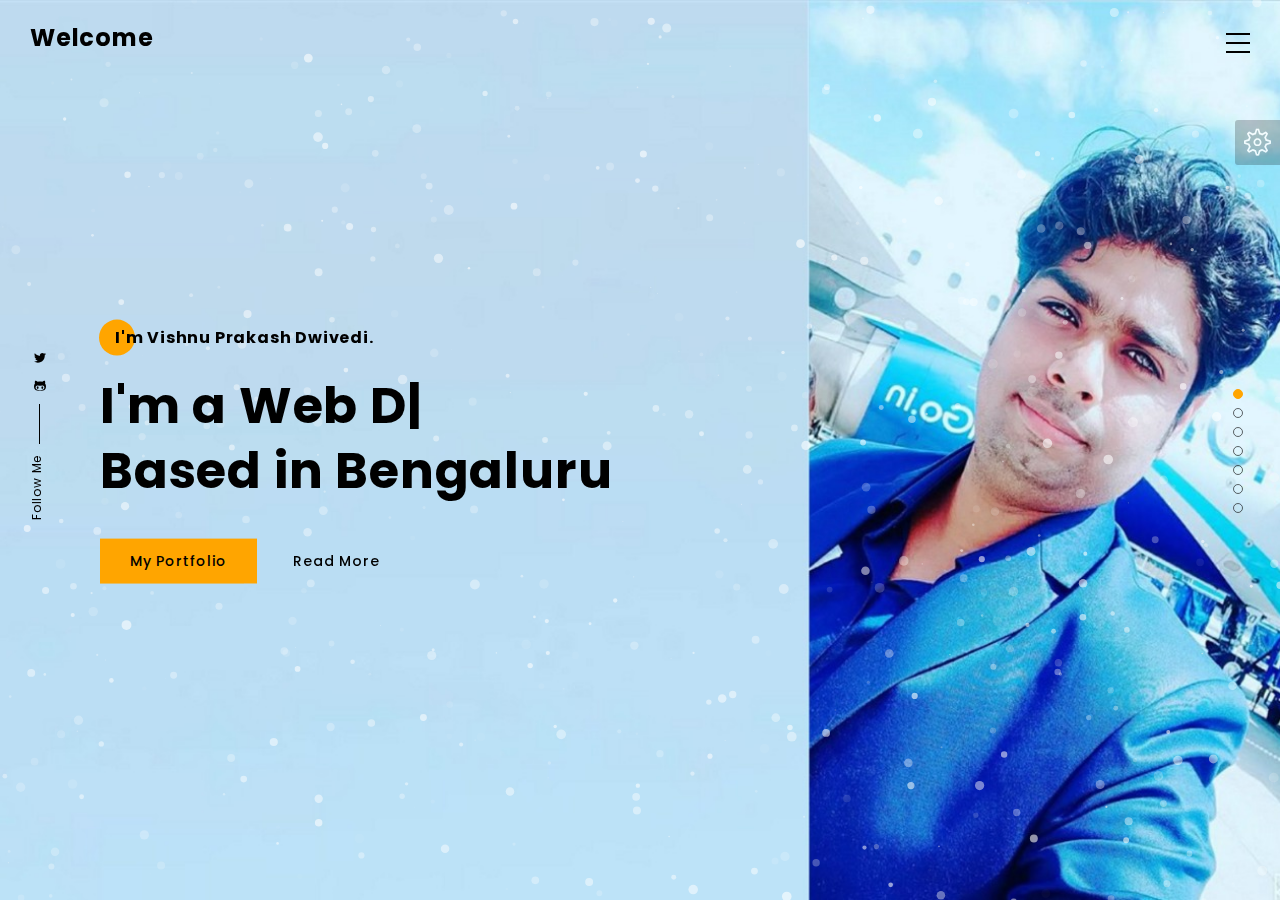
==== index.html @ c846ce73 "new1" ====
<!DOCTYPE html>
<html dir="ltr" lang="en">


<head>
    <title>Portfolio - Vishnu Prakash Dwivedi</title>
    <meta charset="UTF-8">
    <meta name="viewport" content="width=device-width,height=device-height,initial-scale=1,maximum-scale=1">
    <meta name="description" content="">
    <meta name="keywords" content="">
  
    <link rel="shortcut icon" href="favicon.ico">
    <link rel="stylesheet" href="https://fonts.googleapis.com/css?family=Poppins:100,300,500,600,700,900&amp;display=swap">
    <link rel="stylesheet" href="assets/css/bootstrap.min.css">
    <link rel="stylesheet" href="assets/css/plugins.min.css">
    <link rel="stylesheet" href="assets/css/styles.css">
    <link rel="stylesheet" href="assets/css/skin-1.css">
</head>
<body>
    <!-- Loading -->
<div id="preloader" class="preloader">
    <div class="preloader-inner">
        <div class="preloader-1"></div>
    </div>
</div>
<!-- / -->  
    <!-- Start Header -->
    <header class="site-header">
        <div class="header-logo">
            <a href="index.html" title="Miro - HTML5 Template">Welcome</a>
        </div>
        <div class="header-menu button-open-sidenav">
            <a href="#">
                <span></span>
            </a>
        </div>
        <div class="header-follow">
            <ul>
                <li>
                    <a href="https://twitter.com/imvishnudwivedi" target="_blank"><i class="ti-twitter-alt"></i></a>
                </li>
                <li>
                    <a href="https://github.com/imvishnudwivedi" target="_blank"><i class="ti-github"></i></a>
                </li>
  
            </ul>
            <p>Follow Me</p>
        </div>
    </header>
    <!-- End Header -->    
    <!-- Start Sidenav -->
    <div class="site-sidenav">
        <div class="sidenav-menu">
            <h2 class="logo">Welcome</h2>
            <button class="button button-close-sidenav"></button>
            <ul class="menu">
                <li>
                    <a href="#home">Home</a>
                    <i class="ti-arrow-right"></i>
                </li>
                <li>
                    <a href="#about">About</a>
                    <i class="ti-arrow-right"></i>
                </li>
                <li>
                    <a href="#resume">Resume</a>
                    <i class="ti-arrow-right"></i>
                </li>
                <li>
                    <a href="#services">Services</a>
                    <i class="ti-arrow-right"></i>
                </li>
                <li>
                    <a href="#portfolio">Portfolio</a>
                    <i class="ti-arrow-right"></i>
                </li>
                <!-- <li>
                    <a href="#testimonials">Testimonials</a>
                    <i class="ti-arrow-right"></i>
                </li> -->
                <!-- <li>
                    <a href="#blog">Blog</a>
                    <i class="ti-arrow-right"></i>
                </li> -->
                <li>
                    <a href="#contact">Contact</a>
                    <i class="ti-arrow-right"></i>
                </li>
            </ul>
        </div>
        <span class="sidenav-close"></span>
    </div>
    <!-- End Sidenav -->
    <!-- Start Wrapper -->
    <div id="site-wrapper">
        <!-- Start Hero -->
        <section class="section section-hero section-hero-1 overlay-image" style="background-image: url(assets/images/vippp.jpeg); zoom:100%;">
            <div class="hero-content">
                <div id="particles-js-two" class="particles-js"></div>
                <div class="container">
                    <div class="row row-0">
                        <div class="col-lg-8">
                            <div class="hero-box">
                                <p class="hero-icon"><span>I'm Vishnu Prakash Dwivedi.</span></p>
                                <h1>I'm a <span class="typed" id="type1"></span><br> Based in Bengaluru</h1>
                                <a href="#portfolio" class="button button-md button-primary">My Portfolio</a>
                                <a href="#about" class="button button-md">Read More</a>
                            </div>
                        </div>
                    </div>
                </div>
            </div>
        </section>
        <!-- End Hero -->

        <!-- Start About -->
        <section id="about" class="section section-about section-about-1 pp-scrollable">
            <div class="display-screen">
                <div class="container">
                    <div class="row">
                        <div class="col-lg-5">
                            <div class="section-box">
                                <div class="section-box-image overlay-image" style="background-image: url(assets/images/vishnu_img7.jpg);"></div>
                            </div>
                        </div>
                        <div class="col-lg-7">
                            <div class="about-content">
                                <div class="section-title section-title-3">
                                    <h2><span>About Me</span></h2>
                                    <h3><span>Hello, I am Vishnu Prakash Dwivedi.</span></h3>
                                    <div class="divider divider-1"></div>
                                    <p>Lorem ipsum dolor sit amet, consectetur adipisicing elit, sed do eiusmod tempor incididunt ut labore et dolore magna aliqua. Ut enim ad minim enim veniam, quis nostrud exercitation ullamco laboris nisi ut aliquip ex ea commodo consequat.</p>
                                </div>   
                                <ul class="row">
                                    <li class="col-12 col-sm-12 col-md-6">
                                        <div class="feature-item">
                                            <span class="icon ti-ruler-pencil"></span>
                                            <div class="feature-item-content">
                                                <h5>Web design</h5>
                                                <p>Lorem ipsum dolor sit amet Consectetur adipisicing elit.</p>
                                            </div>
                                        </div>
                                    </li>
                                    <li class="col-12 col-sm-12 col-md-6">
                                        <div class="feature-item">
                                            <span class="icon ti-image"></span>
                                            <div class="feature-item-content">
                                                <h5>SEO</h5>
                                                <p>Lorem ipsum dolor sit amet Consectetur adipisicing elit.</p>
                                            </div>
                                        </div>
                                    </li>
                                    <li class="col-12 col-sm-12 col-md-6">
                                        <div class="feature-item">
                                            <span class="icon ti-brush-alt"></span>
                                            <div class="feature-item-content">
                                                <h5>Development</h5>
                                                <p>Lorem ipsum dolor sit amet Consectetur adipisicing elit.</p>
                                            </div>
                                        </div>
                                    </li>
                                    <!-- <li class="col-12 col-sm-12 col-md-6">
                                        <div class="feature-item">
                                            <span class="icon ti-mobile"></span>
                                            <div class="feature-item-content">
                                                <h5>Mobile Apps</h5>
                                                <p>Lorem ipsum dolor sit amet Consectetur adipisicing elit.</p>
                                            </div>
                                        </div>
                                    </li> -->
                                    <li class="col-12 col-sm-12 col-md-6">
                                        <div class="feature-item">
                                            <span class="icon ti-mobile"></span>
                                            <div class="feature-item-content">
                                                <h5>UI/UX Designer</h5>
                                                <p>Lorem ipsum dolor sit amet Consectetur adipisicing elit.</p>
                                            </div>
                                        </div>
                                    </li>
                                    <!-- <li class="col-12 col-sm-12 col-md-6">
                                        <div class="feature-item">
                                            <span class="icon ti-mobile"></span>
                                            <div class="feature-item-content">
                                                <h5>Marketing Online</h5>
                                                <p>Lorem ipsum dolor sit amet Consectetur adipisicing elit.</p>
                                            </div>
                                        </div>
                                    </li> -->
                                </ul>                                                         
                            </div>
                        </div>
                    </div>
                </div>
            </div>
        </section>
        <!-- End About -->
        <!-- Start Resume -->
        <section id="resume" class="section section-resume section-resume-1 pp-scrollable">
            <div class="display-screen">
                <div class="section-title-2">
                    <div class="container">
                        <div class="inner max-w-576">
                            <h2><span>Resume</span></h2>
                            <h3>Education & Experience</h3>
                            <div class="divider divider-1-reverse divider-1-1"></div>
                            <div class="divider divider-1-reverse divider-1-2"></div>
                        </div>
                    </div>
                </div>
                <div class="container container-resume">
                    <div class="row">
                        <div class="col-md-6">
                            <div class="resume-row">
                                <h4 class="resume-title">Education</h4>
                                <ul>
                                    <li>
                                        <div class="resume-item">
                                            <div class="resume-head">
                                                <span class="resume-icon ti-crown"></span>
                                                <h5>Art University</h5>
                                                <h6>Art Director Course | New York <small>(2016-2018)</small></h6>
                                            </div>
                                            <div class="resume-body">
                                                <p>Nulla consequat massa quis enim. Donec pede justo, fringilla vel, aliquet nec, vulputate eget, arcu. In enim justo.</p>
                                            </div>
                                        </div>
                                    </li>
                                    <li>
                                        <div class="resume-item">
                                            <div class="resume-head">
                                                <span class="resume-icon ti-cup"></span>
                                                <h5>Royal Holloway</h5>
                                                <h6>Bachelor Degree | London <small>(2016-2018)</small></h6>
                                            </div>
                                            <div class="resume-body">
                                                <p>Nulla consequat massa quis enim. Donec pede justo, fringilla vel, aliquet nec, vulputate eget, arcu. In enim justo.</p>
                                            </div>
                                        </div>
                                    </li>
                                    <li>
                                        <div class="resume-item">
                                            <div class="resume-head">
                                                <span class="resume-icon ti-ruler-alt-2"></span>
                                                <h5>Stanford University</h5>
                                                <h6>Web Design Course | New York <small>(2016-2018)</small></h6>
                                            </div>
                                            <div class="resume-body">
                                                <p>Nulla consequat massa quis enim. Donec pede justo, fringilla vel, aliquet nec, vulputate eget, arcu. In enim justo.</p>
                                            </div>
                                        </div>
                                    </li>
                                </ul>
                            </div>
                        </div>
                        <div class="col-md-6">
                            <div class="resume-row">
                                <h4 class="resume-title">Experience</h4>
                                <ul>
                                    <li>
                                        <div class="resume-item">
                                            <div class="resume-head">
                                                <span class="resume-icon ti-pencil-alt"></span>
                                                <h5>UI/UX Designer</h5>
                                                <h6>Google INC | New York <small>(2016-2018)</small></h6>
                                            </div>
                                            <div class="resume-body">
                                                <p>Nulla consequat massa quis enim. Donec pede justo, fringilla vel, aliquet nec, vulputate eget, arcu. In enim justo.</p>
                                            </div>
                                        </div>
                                    </li>
                                    <li>
                                        <div class="resume-item">
                                            <div class="resume-head">
                                                <span class="resume-icon ti-heart"></span>
                                                <h5>Front-End Developer</h5>
                                                <h6>Amazon INC | New York <small>(2016-2018)</small></h6>
                                            </div>
                                            <div class="resume-body">
                                                <p>Nulla consequat massa quis enim. Donec pede justo, fringilla vel, aliquet nec, vulputate eget, arcu. In enim justo.</p>
                                            </div>
                                        </div>
                                    </li>
                                    <li>
                                        <div class="resume-item">
                                            <div class="resume-head">
                                                <span class="resume-icon ti-paint-bucket"></span>
                                                <h5>Back-End Developer</h5>
                                                <h6>Facebook INC | New York <small>(2016-2018)</small></h6>
                                            </div>
                                            <div class="resume-body">
                                                <p>Nulla consequat massa quis enim. Donec pede justo, fringilla vel, aliquet nec, vulputate eget, arcu. In enim justo.</p>
                                            </div>
                                        </div>
                                    </li>
                                </ul>
                            </div>
                        </div>
                    </div>
                </div>
                <div class="container">
                    <div class="row">
                        <div class="col-sm-6 col-xl-4">
                            <div class="skills-item">
                                <div class="section-title section-title-3">
                                    <h5><span>Web Design</span></h5>
                                    <div class="progress-count">
                                        <span class="progress-count">100%</span>
                                    </div>
                                    <div class="progress">
                                        <div class="progress-bar progress-bar-striped progress-bar-animated bg-primary" role="progressbar" aria-valuenow="100" aria-valuemin="0" aria-valuemax="100" style="width: 100%"></div>
                                    </div>
                                </div>
                            </div>
                        </div>
                        <div class="col-sm-6 col-xl-4">
                            <div class="skills-item">
                                <div class="section-title section-title-3">
                                    <h5><span>Mobile Apps</span></h5>
                                    <div class="progress-count">
                                        <span class="progress-count">90%</span>
                                    </div>
                                    <div class="progress">
                                        <div class="progress-bar progress-bar-striped progress-bar-animated bg-primary" role="progressbar" aria-valuenow="90" aria-valuemin="0" aria-valuemax="100" style="width: 90%"></div>
                                    </div>
                                </div>
                            </div>
                        </div>
                        <div class="col-sm-6 col-xl-4">
                            <div class="skills-item">
                                <div class="section-title section-title-3">
                                    <h5><span>Graphic Design</span></h5>
                                    <div class="progress-count">
                                        <span class="progress-count">75%</span>
                                    </div>
                                    <div class="progress">
                                        <div class="progress-bar progress-bar-striped progress-bar-animated bg-primary" role="progressbar" aria-valuenow="75" aria-valuemin="0" aria-valuemax="100" style="width: 75%"></div>
                                    </div>
                                </div>
                            </div>
                        </div>
                        <div class="col-sm-6 col-xl-4">
                            <div class="skills-item">
                                <div class="section-title section-title-3">
                                    <h5><span>Creativity</span></h5>
                                    <div class="progress-count">
                                        <span class="progress-count">100%</span>
                                    </div>
                                    <div class="progress">
                                        <div class="progress-bar progress-bar-striped progress-bar-animated bg-primary" role="progressbar" aria-valuenow="100" aria-valuemin="0" aria-valuemax="100" style="width: 100%"></div>
                                    </div>
                                </div>
                            </div>
                        </div>
                        <div class="col-sm-6 col-xl-4">
                            <div class="skills-item">
                                <div class="section-title section-title-3">
                                    <h5><span>Design Creation</span></h5>
                                    <div class="progress-count">
                                        <span class="progress-count">75%</span>
                                    </div>
                                    <div class="progress">
                                        <div class="progress-bar progress-bar-striped progress-bar-animated bg-primary" role="progressbar" aria-valuenow="75" aria-valuemin="0" aria-valuemax="100" style="width: 75%"></div>
                                    </div>
                                </div>
                            </div>
                        </div>
                        <div class="col-sm-6 col-xl-4">
                            <div class="skills-item">
                                <div class="section-title section-title-3">
                                    <h5><span>Marketing online</span></h5>
                                    <div class="progress-count">
                                        <span class="progress-count">50%</span>
                                    </div>
                                    <div class="progress">
                                        <div class="progress-bar progress-bar-striped progress-bar-animated bg-primary" role="progressbar" aria-valuenow="50" aria-valuemin="0" aria-valuemax="100" style="width: 50%"></div>
                                    </div>
                                </div>
                            </div>
                        </div>
                    </div>
                </div>
            </div>
        </section>
        <!-- End Resume -->
        <!-- Start Services -->
        <section id="services" class="section section-services section-services-1 pp-scrollable"> 
            <div class="display-screen">
                <div class="section-title-2">
                    <div class="container">
                        <div class="inner max-w-576">
                            <h2><span>Services</span></h2>
                            <h3>Let's See My Services</h3>
                            <div class="divider divider-1-reverse divider-1-1"></div>
                            <div class="divider divider-1-reverse divider-1-2"></div>
                        </div>
                    </div>
                </div>
                <div class="container">
                    <div class="owl-carousel carousel-services-1 carousel-style-1">
                        <div class="item">
                            <div class="inner">
                                <span class="icon ti-cup"></span>
                                <h3>UI/UX DESIGN</h3>
                                <!-- <p>Lorem ipsum dolor sit amet consectetur adipisicing elit incididunt ut labore et dolore</p> -->
                            </div>
                        </div>
                        <div class="item">
                            <div class="inner">
                                <span class="icon ti-crown"></span>
                                <h3>WEB DESIGN</h3>
                                <!-- <p>Lorem ipsum dolor sit amet consectetur adipisicing elit incididunt ut labore et dolore</p> -->
                            </div>
                        </div>
                        <div class="item">
                            <div class="inner">
                                <span class="icon ti-ruler-pencil"></span>
                                <h3>SEO</h3>
                                <!-- <p>Lorem ipsum dolor sit amet consectetur adipisicing elit incididunt ut labore et dolore</p> -->
                            </div>
                        </div>
                        <div class="item">
                            <div class="inner">
                                <span class="icon ti-image"></span>
                                <h3>Wordpress</h3>
                                <!-- <p>Lorem ipsum dolor sit amet consectetur adipisicing elit incididunt ut labore et dolore</p> -->
                            </div>
                        </div>
                        <div class="item">
                            <div class="inner">
                                <span class="icon ti-brush-alt"></span>
                                <h3>Laravel(Website Development)</h3>
                                <!-- <p>Lorem ipsum dolor sit amet consectetur adipisicing elit incididunt ut labore et dolore</p> -->
                            </div>
                        </div>
                    </div>
                </div>
                <span class="section-circle-side left"></span>
            </div>
        </section>
        <!-- End Services -->
        <!-- Start Portfolio -->
        <section id="portfolio" class="section section-portfolio section-portfolio-1 pp-scrollable portfolio-gallery">
            <div class="display-screen">
                <div class="section-title-2">
                    <div class="container">
                        <div class="inner max-w-576">
                            <h2><span>Project's</span></h2>
                            <h3>Let's See My Work</h3>
                            <div class="divider divider-1-reverse divider-1-1"></div>
                            <div class="divider divider-1-reverse divider-1-2"></div>
                        </div>
                    </div>
                </div>
                <div class="container">
                    <div class="data-filters">
                        <!-- <ul class="data-filters-links">
                            <li class="active" data-filter="all"><a href="projects.html">See All Works -></a></li>
                            <li data-filter="1">Web design</li>
                            <li data-filter="2">Mobile Apps</li>
                            <li data-filter="3">Branding</li>
                        </ul> -->
                        <ul class="row data-filters-items justify-content-md-center">
                            <li class="col-6 col-sm-6 col-md-4 col-lg-3 col-xl-3" data-filter="1">
                                <div class="portfolio-item">
                                    <div class="portfolio-image overlay-image" style="background-image: url(assets/images/sivaltechimg.png)"></div>
                                    <div class="portfolio-info">
                                        <div class="portfolio-link portfolio-zoom">
                                            <a href="assets/images/sivaltechimg.png" class="button button-circle button-circle-md button-primary" title="Web design">
                                                <i class="ti-fullscreen"></i>
                                            </a>
                                        </div>
                                        <!-- <p>Crearive Design</p> -->
                                        <h4>Sivaltech</h4>
                                    </div>
                                </div>
                            </li>
                            <li class="col-6 col-sm-6 col-md-4 col-lg-3 col-xl-3" data-filter="2">
                                <div class="portfolio-item">
                                    <div class="portfolio-image overlay-image" style="background-image: url(assets/images/heetu.png)"></div>
                                    <div class="portfolio-info">
                                        <div class="portfolio-link portfolio-zoom">
                                            <a href="assets/images/heetu.png" class="button button-circle button-circle-md button-primary" title="Mobile Apps">
                                                <i class="ti-fullscreen"></i>
                                            </a>
                                        </div>
                                        <!-- <p>Crearive Design</p> -->
                                        <h4>Heetu</h4>
                                    </div>
                                </div>
                            </li>
                            <li class="col-6 col-sm-6 col-md-4 col-lg-3 col-xl-3" data-filter="3">
                                <div class="portfolio-item">
                                    <div class="portfolio-image overlay-image" style="background-image: url(assets/images/jiti_works.png)"></div>
                                    <div class="portfolio-info">
                                        <div class="portfolio-link portfolio-zoom">
                                            <a href="assets/images/jiti_works.png" class="button button-circle button-circle-md button-primary">
                                                <i class="ti-fullscreen"></i>
                                            </a>
                                        </div>
                                        <!-- <p>Crearive Design</p> -->
                                        <h4>Jiti Works</h4>
                                    </div>
                                </div>
                            </li>
                            <li class="col-6 col-sm-6 col-md-4 col-lg-3 col-xl-3" data-filter="1">
                                <div class="portfolio-item">
                                    <div class="portfolio-image overlay-image" style="background-image: url(assets/images/msilke.png)"></div>
                                    <div class="portfolio-info">
                                        <div class="portfolio-link portfolio-zoom">
                                            <a href="assets/images/msilke.png" class="button button-circle button-circle-md button-primary" title="Web design">
                                                <i class="ti-fullscreen"></i>
                                            </a>
                                        </div>
                                        <!-- <p>Crearive Design</p> -->
                                        <h4>Msilke</h4>
                                    </div>
                                </div>
                            </li>
                          

                         




                        </ul>

<br>


                        <ul class="data-filters-links">
                            <li class="active" data-filter="all"><a href="projects.html">See All Works -></a></li>
                            <!-- <li data-filter="1">Web design</li>
                            <li data-filter="2">Mobile Apps</li>
                            <li data-filter="3">Branding</li> -->
                        </ul>


                    </div>
                </div>
            </div>
        </section>
        <!-- End Portfolio -->
        <!-- Start Testimonials -->
        <!-- <section id="testimonials" class="section section-testimonials section-testimonials-1 pp-scrollable">
            <div class="display-screen">
                <div class="section-title-2">
                    <div class="container">
                        <div class="inner max-w-576">
                            <h2><span>Testimonials</span></h2>
                            <h3>Customer’s Stories</h3>
                            <div class="divider divider-1-reverse divider-1-1"></div>
                            <div class="divider divider-1-reverse divider-1-2"></div>
                        </div>
                    </div>
                </div>
                <div class="container">
                    <div class="row">
                        <div class="col-lg-6 col-xl-6">
                            <div class="owl-carousel carousel-testimonials-1 carousel-style-2">
                                <div class="testimonials-item testimonials-clients">
                                    <div class="type">
                                        <span>Clients</span>
                                    </div>
                                    <p>You've saved our business! I can't say enough about you. We were treated like royalty. We can't understand how we've been living without you.</p>
                                    <div class="author">
                                        <img src="assets/images/clients/item-4.jpg" alt="Relevant textual alternative">
                                        <h4>Rabie Maxwell</h4>
                                        <h5>My Customer</h5>
                                    </div>
                                </div>
                                <div class="testimonials-item testimonials-clients">
                                    <div class="type">
                                        <span>Clients</span>
                                    </div>
                                    <p>Dude, your stuff is the bomb! I love your system. It's all good. I was treated like royalty. Keep up the excellent work. I will definitely be ordering again!</p>
                                    <div class="author">
                                        <img src="assets/images/clients/item-5.jpg" alt="Relevant textual alternative">
                                        <h4>Sara Wander</h4>
                                        <h5>My Customer</h5>
                                    </div>
                                </div>
                                <div class="testimonials-item testimonials-clients">
                                    <div class="type">
                                        <span>Clients</span>
                                    </div>
                                    <p>You've saved our business! I can't say enough about you. We were treated like royalty. We can't understand how we've been living without you.</p>
                                    <div class="author">
                                        <img src="assets/images/clients/item-6.jpg" alt="Relevant textual alternative">
                                        <h4>Emy Jacman</h4>
                                        <h5>My Customer</h5>
                                    </div>
                                </div>
                            </div>
                        </div>
                        <div class="col-lg-6 col-xl-6">
                            <div class="owl-carousel carousel-testimonials-1 carousel-style-2">
                                <div class="testimonials-item testimonials-clients">
                                    <div class="type">
                                        <span>Partners</span>
                                    </div>
                                    <p>Dude, your stuff is the bomb! I love your system. It's all good. I was treated like royalty. Keep up the excellent work. I will definitely be ordering again!</p>
                                    <div class="author">
                                        <img src="assets/images/clients/item-1.jpg" alt="Relevant textual alternative">
                                        <h4>Kourosh Neyestani</h4>
                                        <h5>Web Developer</h5>
                                    </div>
                                </div>
                                <div class="testimonials-item testimonials-clients">
                                    <div class="type">
                                        <span>Partners</span>
                                    </div>
                                    <p>You've saved our business! I can't say enough about you. We were treated like royalty. We can't understand how we've been living without you.</p>
                                    <div class="author">
                                        <img src="assets/images/clients/item-2.jpg" alt="Relevant textual alternative">
                                        <h4>Rabie Maxwell</h4>
                                        <h5>Web Designer</h5>
                                    </div>
                                </div>
                                <div class="testimonials-item testimonials-clients">
                                    <div class="type">
                                        <span>Partners</span>
                                    </div>
                                    <p>Dude, your stuff is the bomb! Thank you so much for your help. You've saved our business! Just what I was looking for. It's exactly what I've been looking for.</p>
                                    <div class="author">
                                        <img src="assets/images/clients/item-3.jpg" alt="Relevant textual alternative">
                                        <h4>James Maxwell</h4>
                                        <h5>SEO Manager</h5>
                                    </div>
                                </div>
                            </div>
                        </div>
                    </div>
                    <div class="div-center text-center lets-work">
                        <a href="#" class="button button-md button-primary">let's work together</a>
                    </div>
                </div>
            </div>
        </section> -->
        <!-- End Testimonials -->
        <!-- Start Blog -->
<section id="blog" class="section section-blog section-blog-1 pp-scrollable">
    <div class="display-screen">
                        <div class="section-title-2">
                    <div class="container">
                        <div class="inner max-w-576">
                            <h2><span>Blog</span></h2>
                            <h3>Let's See My Work</h3>
                            <div class="divider divider-1-reverse divider-1-1"></div>
                            <div class="divider divider-1-reverse divider-1-2"></div>
                        </div>
                    </div>
                </div>
        <div class="container">
            <div class="owl-carousel carousel-blog-1 carousel-style-1" data-items="3" data-margin="30">

                <div class="post-item">
                    <a href="https://nvestweekly.com/" target="_blank">
                        <div class="post-image" style="background-image: url(assets/images/nvestweekly.png);"></div>
                    </a>
                    <div class="post-content">
                        <span class="post-icon ti-light-bulb"></span>
                        <div class="post-data">
                            <h4 class="post-title">
                                <a href="https://nvestweekly.com/" target="_blank">Nvest Weekly</a>
                            </h4>
                            <!-- <div class="post-date"><i class="ti-time"></i>May 15th, 2019</div> -->
                        </div>
                    </div>
                </div>


                <div class="post-item">
                    <a href="https://wp.dooziesoft.com/" target="_blank">
                        <div class="post-image" style="background-image: url(assets/images/dooziesoftwp.png);"></div>
                    </a>
                    <div class="post-content">
                        <span class="post-icon ti-light-bulb"></span>
                        <div class="post-data">
                            <h4 class="post-title">
                                <a href="https://wp.dooziesoft.com/" target="_blank">Dooziesoft</a>
                            </h4>
                            <!-- <div class="post-date"><i class="ti-time"></i>May 15th, 2019</div> -->
                        </div>
                    </div>
                </div>
                <div class="post-item">
                    <a href="http://hideitalia.com/" target="_blank">
                        <div class="post-image" style="background-image: url(assets/images/hideitalia.png);"></div>
                    </a>
                    <div class="post-content">
                        <span class="post-icon ti-mobile"></span>
                        <div class="post-data">
                            <h4 class="post-title">
                                <a href="http://hideitalia.com/" target="_blank">Hideitalia</a>
                            </h4>
                            <!-- <div class="post-date"><i class="ti-time"></i>May 15th, 2019</div> -->
                        </div>
                    </div>
                </div>
                <div class="post-item">
                    <a href="https://wordpress.vaagartha.in/" target="_blank">
                        <div class="post-image" style="background-image: url(assets/images/vaagarthawp.png);"></div>
                    </a>
                    <div class="post-content">
                        <span class="post-icon ti-paint-bucket"></span>
                        <div class="post-data">
                            <h4 class="post-title">
                                <a href="https://wordpress.vaagartha.in/" target="_blank">Vaagartha</a>
                            </h4>
                            <!-- <div class="post-date"><i class="ti-time"></i>May 15th, 2019</div> -->
                        </div>
                    </div>
                </div>
                <div class="post-item">
                    <a href="https://bangalorean.com/" target="_blank">
                        <div class="post-image" style="background-image: url(assets/images/bangalorean.png);"></div>
                    </a>
                    <div class="post-content">
                        <span class="post-icon ti-light-bulb"></span>
                        <div class="post-data">
                            <h4 class="post-title">
                                <a href="https://bangalorean.com/" target="_blank">Bangalorean</a>
                            </h4>
                            <!-- <div class="post-date"><i class="ti-time"></i>May 15th, 2019</div> -->
                        </div>
                    </div>
                </div>
            </div>
        </div>
    </div>
</section>
<!-- End Blog -->

        <!-- Start Contact Me -->
<section id="contact" class="section section-contact section-contact-1 pp-scrollable">
    <div class="display-screen">
        <div class="container">
            <div class="row">
                <div class="col-lg-5">
                    <div class="section-box">
                        <div class="section-box-image overlay-image" style="background-image: url(assets/images/vishnu_img7.jpg);"></div>
                    </div>
                </div>
                <div class="col-lg-7">
                    <div class="about-content test">
                        <div class="section-title section-title-3">
                            <h2><span>Contact</span></h2>
                            <h3>Get in touch with me today.</h3>
                            <div class="divider divider-1"></div>
                            <!-- <p>Lorem ipsum dolor sit amet, consectetur adipisicing elit, sed do eiusmod tempor incididunt ut labore et dolore magna aliqua. Ut enim ad minim enim veniam, quis nostrud exercitation ullamco laboris nisi ut aliquip ex ea commodo consequat.</p> -->
                        </div>
                        <form name="contact_form" id="contact_form" method="post" action="mail/contact.php" class="form form-1">
                            <div class="row">
                                <div class="col-12 col-sm-12 col-md-6">
                                    <div class="form-item">
                                        <input type="text" id="name" name="name" required />
                                        <label for="name">Your Name</label>
                                    </div>
                                </div>
                                <div class="col-12 col-sm-12 col-md-6">
                                    <div class="form-item">
                                        <input type="email" id="email" name="email" required />
                                        <label for="email">Your Email</label>
                                    </div>
                                </div>
                                <div class="col-12">
                                    <div class="form-item">
                                        <textarea id="comments" name="comments" required></textarea>
                                        <label for="content">Your Message</label>
                                    </div>
                                </div>
                                <div class="col-12">
                                    <button class="button button-md button-primary" name="submit" type="submit">Send Message</button>
                                </div>
                            </div>
                        </form>
                    </div>
                </div>
            </div>
        </div>
    </div>
</section>
<!-- End Contact Me -->

    </div>
    <!-- End Wrapper -->
    <script src="assets/js/jquery.min.js"></script>
    <script src="assets/js/bootstrap.min.js"></script>
    <script src="assets/js/plugins.min.js"></script>
    <script src="assets/js/main-scripts.js"></script>
    <!--====================================================================
                                Only used on DEMO
    ====================================================================-->
<div class="miro-demo">
    <div class="miro-demo-panel">
        <span class="miro-demo-close">
            <i class="ti-close"></i>
        </span>
        <span class="miro-demo-title">Color Options</span>
        <span class="miro-demo-subtitle">- Color Schemes</span>
        <ul class="miro-demo-colors">
            <li class="miro-demo-color-1" style="background-color: orange;"></li>
            <li class="miro-demo-color-2" style="background-color: #de5881;"></li>
            <li class="miro-demo-color-3" style="background-color: #0b7554;"></li>
            <li class="miro-demo-color-4" style="background-color: #7b1f29;"></li>
            <li class="miro-demo-color-5" style="background-color: #00b7b8;"></li>
            <li class="miro-demo-color-6" style="background-color: #33b5e5;"></li>
        </ul>
        <ul class="miro-demo-colors">
            <li class="miro-demo-color-7" style="background-color: #1d3268;"></li>
            <li class="miro-demo-color-8" style="background-color: #00897b;"></li>
            <li class="miro-demo-color-9" style="background-color: #ff5e14;"></li>
            <li class="miro-demo-color-10" style="background-color: #fdb415;"></li>
            <li class="miro-demo-color-11" style="background-color: #c89454;"></li>
            <li class="miro-demo-color-12" style="background-color: hotpink;"></li>
        </ul>
        <br />
        <!-- <span class="miro-demo-subtitle">- Layouts</span>
        <ul class="row miro-demo-pages">
            <li class="col-6">
                <a href="home-1.html" title="miro HTML5 Template">
                    <img src="assets/images/demos/1.jpg" alt="miro HTML5 Template" />
                    <span>Demo 1</span>
                </a>
            </li>
            <li class="col-6">
                <a href="home-2.html" title="miro HTML5 Template">
                    <img src="assets/images/demos/2.jpg" alt="miro HTML5 Template" />
                    <span>Demo 2</span>
                </a>
            </li>
            <li class="col-6">
                <a href="home-3.html" title="miro HTML5 Template">
                    <img src="assets/images/demos/3.jpg" alt="miro HTML5 Template" />
                    <span>Demo 3</span>
                </a>
            </li>
            <li class="col-6">
                <a href="home-4.html" title="miro HTML5 Template">
                    <img src="assets/images/demos/4.jpg" alt="miro HTML5 Template" />
                    <span>Demo 4</span>
                </a>
            </li>
            <li class="col-6">
                <a href="home-5.html" title="miro HTML5 Template">
                    <img src="assets/images/demos/5.jpg" alt="miro HTML5 Template" />
                    <span>Demo 5</span>
                </a>
            </li>
            <li class="col-6">
                <a href="home-6.html" title="miro HTML5 Template">
                    <img src="assets/images/demos/6.jpg" alt="miro HTML5 Template" />
                    <span>Demo 6</span>
                </a>
            </li>
        </ul> -->
        <!-- <span class="miro-demo-subtitle">- Layouts (RTL Version)</span>
        <ul class="row miro-demo-pages">
            <li class="col-6">
                <a href="home-rtl-1.html" title="miro HTML5 Template">
                    <img src="assets/images/demos/1-rtl.jpg" alt="miro HTML5 Template" />
                    <span>Demo 1 (RTL)</span>
                </a>
            </li>
            <li class="col-6">
                <a href="home-rtl-2.html" title="miro HTML5 Template">
                    <img src="assets/images/demos/2-rtl.jpg" alt="miro HTML5 Template" />
                    <span>Demo 2 (RTL)</span>
                </a>
            </li>
            <li class="col-6">
                <a href="home-rtl-3.html" title="miro HTML5 Template">
                    <img src="assets/images/demos/3-rtl.jpg" alt="miro HTML5 Template" />
                    <span>Demo 3 (RTL)</span>
                </a>
            </li>
            <li class="col-6">
                <a href="home-rtl-4.html" title="miro HTML5 Template">
                    <img src="assets/images/demos/4-rtl.jpg" alt="miro HTML5 Template" />
                    <span>Demo 4 (RTL)</span>
                </a>
            </li>
            <li class="col-6">
                <a href="home-rtl-5.html" title="miro HTML5 Template">
                    <img src="assets/images/demos/5-rtl.jpg" alt="miro HTML5 Template" />
                    <span>Demo 5 (RTL)</span>
                </a>
            </li>
            <li class="col-6">
                <a href="home-rtl-6.html" title="miro HTML5 Template">
                    <img src="assets/images/demos/6-rtl.jpg" alt="miro HTML5 Template" />
                    <span>Demo 6 (RTL)</span>
                </a>
            </li>
        </ul> -->
    </div>
    <div class="miro-demo-toggle">
        <i class="ti-settings"></i>
    </div>
</div>
<script>
    $(".miro-demo .miro-demo-close").on("click", function () {
        $(".miro-demo").removeClass("active");
    });
    $(".miro-demo .miro-demo-toggle").on("click", function () {
        $(".miro-demo").toggleClass("active");
    });
    $(".miro-demo-color-1").on("click", function () {
        document.documentElement.style.setProperty("--primary", "orange");
        document.documentElement.style.setProperty("--primary-1", "#ff8800");
    });
    $(".miro-demo-color-2").on("click", function () {
        document.documentElement.style.setProperty("--primary", "#de5881");
        document.documentElement.style.setProperty("--primary-1", "rgb(252, 90, 171)");
    });
    $(".miro-demo-color-3").on("click", function () {
        document.documentElement.style.setProperty("--primary", "#0b7554");
        document.documentElement.style.setProperty("--primary-1", "#339266");
    });
    $(".miro-demo-color-4").on("click", function () {
        document.documentElement.style.setProperty("--primary", "#7b1f29");
        document.documentElement.style.setProperty("--primary-1", "darkred");
    });
    $(".miro-demo-color-5").on("click", function () {
        document.documentElement.style.setProperty("--primary", "#00b7b8");
        document.documentElement.style.setProperty("--primary-1", "#339266");
    });
    $(".miro-demo-color-6").on("click", function () {
        document.documentElement.style.setProperty("--primary", "#33b5e5");
        document.documentElement.style.setProperty("--primary-1", "rgb(158, 221, 241)");
    });
    $(".miro-demo-color-7").on("click", function () {
        document.documentElement.style.setProperty("--primary", "#1d3268");
        document.documentElement.style.setProperty("--primary-1", "#132041");

    });
    $(".miro-demo-color-8").on("click", function () {
        document.documentElement.style.setProperty("--primary", "#00897b");
        document.documentElement.style.setProperty("--primary-1", "#004d40");
    });
    $(".miro-demo-color-9").on("click", function () {
        document.documentElement.style.setProperty("--primary", "#ff5e14");
        document.documentElement.style.setProperty("--primary-1", "#bf360c");
    });
    $(".miro-demo-color-10").on("click", function () {
        document.documentElement.style.setProperty("--primary", "#ffa000");
        document.documentElement.style.setProperty("--primary-1", "#f57c00");
    });
    $(".miro-demo-color-11").on("click", function () {
        document.documentElement.style.setProperty("--primary", "#c89454");
        document.documentElement.style.setProperty("--primary-1", "#a37946");
    });
    $(".miro-demo-color-12").on("click", function () {
        document.documentElement.style.setProperty("--primary", "#ff69b4");
        document.documentElement.style.setProperty("--primary-1", "#eb328e");
    });
</script>
<!--====================================================================
                                For Demo Only
    ====================================================================-->
</body>

<!-- Mirrored from demo.afracode.com/miro/home-1.html by HTTrack Website Copier/3.x [XR&CO'2014], Thu, 02 Jul 2020 04:58:26 GMT -->
</html>
---- assets/css/styles.css ----
/*------------------------------------

    Theme Name: 
    Theme URI: http://demo.afracode.com/miro
    Description: Miro - Personal Portfolio HTML Template
    Author: AfraCode.com
    Author URI: http://themeforest.net/user/afracode
    Version: 1.0

------------------------------------*/

/*------------------------------------

    // TABLE OF CONTENT //

    Basic
    Typography
    Bootstrap Reset
    Helper Classes
    Forms
    Buttons
    Header
    Footer
    Sidenav
    Lists
    Titles
    Widgets
    Dividers
    Comments
    Progress
    Pagination
    Accordions
    Blockquote
    Breadcrumb
    Sections
    Hero
    About
    Team/Users
    Posts/Blog
    Skills
    Search
    Contact
    Resume
    Features
    Services
    Portfolio
    Testimonials
    Call To Action
    Pricing Tables
    Data Filters
    Scroll To Up
    Owl Carousel
    Pagepiling
    Magnific Popup
    Animations
    Theme Preview
    Demo Options

------------------------------------*/

/*------------------------------------
    Basic
------------------------------------*/

body {
    height: 100%;
    color: var(--base-1);
    letter-spacing: 0.8px;
}

p {
    color: var(--base-2);
}

a,
a:hover,
button {
    color: inherit;
    background-color: inherit;
}

a,
a:hover,
a:focus,
a:active,
button,
button:focus {
    outline: 0;
    text-decoration: none;
}

a img {
    border: none;
}

img {
    height: auto;
    display: block;
    max-width: 100%;
}

h1,
h2,
h3,
h4,
h5,
h6 {
    margin: inherit;
}

pre,
ul,
ol,
dl,
dd,
blockquote,
address,
table,
fieldset,
form {
    margin-bottom: 30px;
}

iframe {
    display: block;
    border: none !important;
}

:active,
:focus {
    outline: none !important;
}

::-moz-selection {
    color: var(--base-0);
    background-color: var(--primary);
}

::selection {
    color: var(--base-0);
    background-color: var(--primary);
}

/*------------------------------------
  Typography
  ------------------------------------*/

body {
    color: var(--base-1);
    font-size: 16px;
    line-height: 1.5;
    font-family: "Poppins", sans-serif;
}

p {
    font-size: 16px;
    line-height: 1.8;
    margin-bottom: 15px;
}

h1,
h2,
h3,
h4,
h5,
h6 {
    line-height: 1.3;
    margin-bottom: 15px;
    font-family: "Poppins", sans-serif;
}

h1 {
    font-size: 36px;
    font-weight: 700;
}

h2 {
    font-size: 30px;
    font-weight: 700;
}

h3 {
    font-size: 24px;
    font-weight: 700;
}

h4 {
    font-size: 18px;
    font-weight: 700;
}

h5 {
    font-size: 14px;
}

h6 {
    font-size: 12px;
}

@media (max-width: 575px) {
    body,
    p {
        font-size: 14px;
    }
}

/*------------------------------------
  Bootstrap Reset
  ------------------------------------*/
.row-0 {
    margin-left: 0;
    margin-right: 0;
}

.row-0 > * {
    padding-left: 0;
    padding-right: 0;
}

.progress {
    height: 12px;
    border-radius: 0;
}

@media (min-width: 576px) {
    .container {
        max-width: 540px;
    }
}

@media (min-width: 768px) {
    .container {
        width: 100%;
        display: block;
        max-width: 600px;
        padding-left: 25px !important;
        padding-right: 25px !important;
    }
}

@media (min-width: 992px) {
    .container {
        max-width: 930px;
        padding-left: 30px !important;
        padding-right: 30px !important;
    }
}

@media (min-width: 1200px) {
    .container {
        max-width: 1140px;
    }
}

/*------------------------------------
  Helper Classes
  ------------------------------------*/

.text-left {
    text-align: left;
}

.text-right {
    text-align: right;
}

.text-center {
    text-align: center;
}

.full-screen {
    min-height: 100vh;
}

.div-center {
    float: none !important;
    display: block !important;
    position: relative !important;
    margin-left: auto !important;
    margin-right: auto !important;
}

.lowercase {
    text-transform: lowercase !important;
}

.uppercase {
    text-transform: uppercase !important;
}

.capitalize {
    text-transform: capitalize !important;
}

.inline-block {
    float: none;
    display: inline-block;
}

.display-table {
    width: 100%;
    height: 100vh;
    display: table;
}

.display-content {
    display: table-cell;
    vertical-align: middle;
}

.display-screen {
    min-height: 100vh;
    padding-top: 100px;
    padding-bottom: 100px;
}
/*
  * Overlay & Backgrounds
  */

.overlay-light,
.overlay-light h3 {
    color: var(--base-0);
}

.overlay-light p,
.overlay-light h2,
.overlay-light .section-title span {
    color: #eee !important;
}

.overlay-dark,
.overlay-dark h1,
.overlay-dark h2,
.overlay-dark h3,
.overlay-dark h4,
.overlay-dark h5,
.overlay-dark h6 {
    color: var(--base-1);
}

.overlay-dark p {
    color: #666666;
}

.overlay-color,
.overlay-pattern,
.overlay-gradient .overlay-animation,
.overlay-color .container,
.overlay-image .container,
.overlay-gradient .container {
    position: relative;
}

.overlay-image {
    background: no-repeat center center / cover;
}

.overlay-color .bg-color {
    top: 0;
    left: 0;
    width: 100%;
    height: 100%;
    position: absolute;
}

.overlay-pattern .bg-pattern {
    top: 0;
    left: 0;
    width: 100%;
    height: 100%;
    position: absolute;
}

.overlay-pattern .bg-pattern-1 {
    background: rgba(0, 0, 0, 0.3) repeat url("../images/pattern-1.html") center center / 3px;
}

.overlay-pattern .bg-pattern-2 {
    background: repeat url("../images/pattern-1.html") center center / 9px;
}

.overlay-pattern .bg-pattern-3 {
    background: repeat url("../images/pattern-3.html") center center;
}

.overlay-gradient .bg-gradient,
.overlay-animation .bg-animation {
    top: 0;
    left: 0;
    width: 100%;
    height: 100%;
    position: absolute;
}

.bg-primary {
    background-color: var(--primary) !important;
}
.bg-secondary {
    background-color: var(--secondary) !important;
}
.bg-dark-10 {
    background-color: rgba(0, 0, 0, 0.1) !important;
}
.bg-dark-20 {
    background-color: rgba(0, 0, 0, 0.2) !important;
}
.bg-dark-30 {
    background-color: rgba(0, 0, 0, 0.3) !important;
}
.bg-dark-40 {
    background-color: rgba(0, 0, 0, 0.4) !important;
}
.bg-dark-50 {
    background-color: rgba(0, 0, 0, 0.5) !important;
}
.bg-dark-60 {
    background-color: rgba(0, 0, 0, 0.6) !important;
}
.bg-dark-70 {
    background-color: rgba(0, 0, 0, 0.7) !important;
}
.bg-dark-80 {
    background-color: rgba(0, 0, 0, 0.8) !important;
}
.bg-dark-90 {
    background-color: rgba(0, 0, 0, 0.9) !important;
}
.bg-dark-100 {
    background-color: rgba(0, 0, 0, 1) !important;
}
.bg-light-10 {
    background-color: rgba(255, 255, 255, 0.1) !important;
}
.bg-light-20 {
    background-color: rgba(255, 255, 255, 0.2) !important;
}
.bg-light-30 {
    background-color: rgba(255, 255, 255, 0.3) !important;
}
.bg-light-40 {
    background-color: rgba(255, 255, 255, 0.4) !important;
}
.bg-light-50 {
    background-color: rgba(255, 255, 255, 0.5) !important;
}
.bg-light-60 {
    background-color: rgba(255, 255, 255, 0.6) !important;
}
.bg-light-70 {
    background-color: rgba(255, 255, 255, 0.7) !important;
}
.bg-light-80 {
    background-color: rgba(255, 255, 255, 0.8) !important;
}
.bg-light-90 {
    background-color: rgba(255, 255, 255, 0.9) !important;
}
.bg-light-100 {
    background-color: rgba(255, 255, 255, 1) !important;
}
.bg-gradient,
.bg-gradient-0 {
    background-image: -webkit-gradient(linear, left bottom, left top, from(var(--primary)), to(var(--secondary)));
    background-image: linear-gradient(0deg, var(--primary) 0%, var(--secondary) 100%);
}
.bg-gradient-45 {
    background-image: linear-gradient(45deg, var(--primary) 0%, var(--secondary) 100%);
}
.bg-gradient-90 {
    background-image: -webkit-gradient(linear, left top, right top, from(var(--primary)), to(var(--secondary)));
    background-image: linear-gradient(90deg, var(--primary) 0%, var(--secondary) 100%);
}
.bg-gradient-135 {
    background-image: linear-gradient(135deg, var(--primary) 0%, var(--secondary) 100%);
}
.bg-gradient-180 {
    background-image: -webkit-gradient(linear, left top, left bottom, from(var(--primary)), to(var(--secondary)));
    background-image: linear-gradient(180deg, var(--primary) 0%, var(--secondary) 100%);
}
.bg-gradient-225 {
    background-image: linear-gradient(225deg, var(--primary) 0%, var(--secondary) 100%);
}
.bg-gradient-270 {
    background-image: -webkit-gradient(linear, right top, left top, from(var(--primary)), to(var(--secondary)));
    background-image: linear-gradient(270deg, var(--primary) 0%, var(--secondary) 100%);
}
.bg-gradient-315 {
    background-image: linear-gradient(315deg, var(--primary) 0%, var(--secondary) 100%);
}
.bg-gradient-360 {
    background-image: -webkit-gradient(linear, left bottom, left top, from(var(--primary)), to(var(--secondary)));
    background-image: linear-gradient(360deg, var(--primary) 0%, var(--secondary) 100%);
}
.bg-animation-1 {
    background: linear-gradient(-45deg, var(--base-1), #151515, var(--secondary), var(--primary), var(--base-1));
    background-size: 400% 400%;
    animation: Gradient 9s ease infinite;
}
.bg-animation-2 {
    background: linear-gradient(-45deg, var(--base-0), var(--primary), var(--secondary), var(--primary), var(--base-0));
    background-size: 400% 400%;
    animation: Gradient 9s ease infinite;
}
/*
* Font Weight
*/
.fw-100 {
    font-weight: 100 !important;
}
.fw-200 {
    font-weight: 200 !important;
}
.fw-300 {
    font-weight: 300 !important;
}
.fw-400 {
    font-weight: 400 !important;
}
.fw-500 {
    font-weight: 500 !important;
}
.fw-600 {
    font-weight: 600 !important;
}
.fw-700 {
    font-weight: 700 !important;
}
.fw-900 {
    font-weight: 900 !important;
}
/*
* Max Width
*/
.max-w-576 {
    max-width: 576px;
}
.max-w-768 {
    max-width: 768px;
}
.max-w-992 {
    max-width: 992px;
}
/*
* Text Colors
*/
.text-dark {
    color: var(--base-1) !important;
}
.text-dark-1 {
    color: #333333 !important;
}
.text-dark-2 {
    color: #666666 !important;
}
.text-dark-3 {
    color: #999999 !important;
}
.text-light {
    color: var(--base-0) !important;
}
.text-light-1 {
    color: #eeeeee !important;
}
.text-light-2 {
    color: #cccccc !important;
}
.text-light-3 {
    color: #aaaaaa !important;
}
.text-base-0 {
    color: var(--base-0);
}
.text-base-1 {
    color: var(--base-1);
}
.text-base-1 {
    color: var(--base-1);
}
.text-primary {
    color: var(--primary) !important;
}
.text-secondary {
    color: var(--secondary) !important;
}
/*------------------------------------
Forms
------------------------------------*/
.form select,
.form textarea,
.form input[type="tel"],
.form input[type="text"],
.form input[type="date"],
.form input[type="email"],
.form input[type="number"],
.form input[type="search"],
.form input[type="password"] {
    width: 100%;
    display: block;
    font-size: 14px;
    line-height: 1.5;
}
.form textarea,
.form select[multiple] {
    min-height: 180px;
}
/* 
* Form - Style 1
*/
.form-1 .row {
    margin-left: -12px;
    margin-right: -12px;
}
.form-1 .row > * {
    padding-left: 12px;
    padding-right: 12px;
}
.form-1 label {
    top: -7px;
    left: 10px;
    color: var(--base-1);
    font-size: 12px;
    font-weight: 600;
    letter-spacing: -0.02em;
    display: inline-block;
    position: absolute;
    margin-bottom: 9px;
    padding: 0 6px;
    background-color: var(--base-0);
    transition: all 0.2s;
}
.form-1 select,
.form-1 textarea,
.form-1 input[type="tel"],
.form-1 input[type="text"],
.form-1 input[type="date"],
.form-1 input[type="email"],
.form-1 input[type="number"],
.form-1 input[type="search"],
.form-1 input[type="password"] {
    width: 100%;
    height: 45px;
    color: var(--base-1);
    display: block;
    font-size: 12px;
    padding: 10px 10px 0;
    outline: 0;
    border: 1px solid var(--base-1);
    background-color: var(--base-0);
    -webkit-appearance: none;
    -moz-appearance: none;
    appearance: none;
}
.form-1 textarea {
    padding-top: 15px;
}
.form-1 .form-item {
    position: relative;
    margin-bottom: 24px;
}
.form-1 input:focus,
.form-1 select:focus,
.form-1 textarea:focus {
    border-color: var(--primary);
}
/*------------------------------------
Buttons
------------------------------------*/

.button {
    font-weight: 500;
    position: relative;
    white-space: nowrap;
    display: inline-block;
    margin-right: 2px;
    border: 0;
}

.button-block {
    float: inherit;
    display: block;
}

.button:not(:disabled):not(.disabled) {
    cursor: pointer;
}

/*
* Button Sizes
*/

.button-sm {
    height: 36px;
    font-size: 12px;
    padding: 9px 18px;
}

.button-circle-sm {
    width: 36px;
    height: 36px;
    font-size: 12px;
    line-height: 36px;
}

.button-md {
    height: 45px;
    font-size: 14px;
    padding: 12px 30px;
}

.button-circle-md {
    width: 45px;
    height: 45px;
    font-size: 14px;
    line-height: 45px;
}

.button-lg {
    height: 55px;
    font-size: 18px;
    padding: 14px 33px;
}

.button-circle-lg {
    width: 55px;
    height: 55px;
    font-size: 18px;
    line-height: 55px;
}

.button-xl {
    height: 62px;
    font-size: 20px;
    padding: 16px 42px;
}

.button-circle-xl {
    width: 62px;
    height: 62px;
    font-size: 20px;
    line-height: 62px;
}

/*
* Button Colors
*/

.button-dark {
    color: #eee;
    background-color: #000;
}

.button-dark:hover {
    color: #fff;
    background-color: #111;
}

.button-light {
    color: #333;
    background-color: #fff;
}

.button-light:hover {
    color: #000;
    background-color: #eee;
}

.button-base-0 {
    color: var(--base-1);
    background-color: var(--base-0);
}

.button-base-0:hover {
    color: var(--base-1);
    background-color: var(--base-0);
}

.button-primary {
    color: var(--base-1);
    background-color: var(--primary);
}

.button-primary:hover {
    color: var(--base-1);
    background-color: var(--primary-1);
}

.button-secondary {
    color: var(--base-1);
    background-color: var(--secondary);
}

.button-secondary:hover {
    color: var(--base-1);
    background-color: var(--secondary-1);
}

.button-gradient {
    color: var(--base-1);
}

.button-gradient:hover {
    color: var(--base-1);
    -webkit-box-shadow: 0 3px 12px var(--primary);
    box-shadow: 0 3px 12px var(--primary);
}

/*
* Button Styles
*/

.button-radius {
    border-radius: 24px;
}

.button-circle {
    border-radius: 50%;
}

.button-circle i {
    top: 50%;
    left: 50%;
    position: absolute;
    transform: translate(-50%, -50%);
}
/*------------------------------------
Header
------------------------------------*/
.site-header {
    top: 0;
    left: 0;
    width: 100%;
    z-index: 999;
    color: var(--base-1);
    position: fixed;
}
/*
* Header Logo
*/
.site-header .header-logo {
    top: 20px;
    left: 30px;
    z-index: 12;
    position: absolute;
}
.site-header .header-logo a {
    font-size: 24px;
    font-weight: 700;
}
/*
* Header Menu
*/
.site-header .header-menu {
    top: 20px;
    right: 20px;
    width: 45px;
    height: 45px;
    z-index: 999;
    display: block;
    cursor: pointer;
    position: absolute;
    border-radius: 50%;
}
.site-header .header-menu span {
    position: relative;
    margin: 22px auto 0;
}
.site-header .header-menu span,
.site-header .header-menu span:before,
.site-header .header-menu span:after {
    width: 24px;
    height: 2px;
    z-index: 3;
    display: block;
    position: relative;
    background-color: var(--base-1);
}
.site-header .header-menu span:before,
.site-header .header-menu span:after {
    content: "";
    position: absolute;
}
.site-header .header-menu span:before {
    top: -9px;
}
.site-header .header-menu span:after {
    bottom: -9px;
}
/* 
* Header Follow
*/
.site-header .header-follow {
    top: 50%;
    left: 30px;
    width: 20px;
    height: 200px;
    position: fixed;
    margin-top: -100px;
}
.site-header .header-follow ul {
    list-style: none;
    padding: 0;
    margin: 0;
}
.site-header .header-follow ul li {
    display: block;
    font-size: 12px;
    text-align: center;
    margin-bottom: 10px;
    transition: all 300ms;
}
.site-header .header-follow ul li:hover {
    transform: scale(1.5, 1.5);
}
.site-header .header-follow p {
    top: 70px;
    left: -24px;
    width: 68px;
    height: 20px;
    color: var(--base-1);
    font-size: 12px;
    line-height: 1.2;
    white-space: nowrap;
    position: relative;
    transform: rotate(-90deg);
}
.site-header .header-follow p:after {
    top: 9px;
    right: -48px;
    width: 40px;
    height: 1px;
    content: "";
    display: block;
    position: absolute;
    background-color: var(--base-1);
}
@media (max-width: 1024px) {
    .site-header .header-logo {
        top: 15px;
        left: 15px;
    }
    .site-header .header-menu {
        top: 15px;
        right: 15px;
    }
    .site-header .header-follow {
        left: 15px;
    }
}
@media (max-width: 992px) {
    .site-header:after {
        top: 0;
        left: 0;
        width: 100%;
        height: 60px;
        opacity: .75;
        content: '';
        position: absolute;
        background-color: var(--primary);
    }
    .site-header .header-logo {
        top: 14px;
        left: 18px;
    }
    .site-header .header-menu {
        top: 7px;
        right: 10px;
    }
    .site-header .header-follow {
        left: 10px;
    }
}
@media (max-width: 720px) {
    .site-header .header-follow {
        display: none;
    }
}
/*------------------------------------
Footer
------------------------------------*/
.site-footer {
    overflow: hidden;
    position: relative;
    background-color: var(--base-0);
    border-bottom: 4px solid var(--base-1);
}
/* 
* Footer Content
*/
.site-footer .footer-content {
    text-align: center;
}
.site-footer .footer-content .footer-links {
    padding: 0;
    list-style: none;
    margin: 30px -10px;
}
.site-footer .footer-content .footer-links li {
    display: inline-block;
}
.site-footer .footer-content .footer-links li a {
    display: block;
    padding-left: 10px;
    padding-right: 10px;
}
.site-footer .footer-content .footer-links li:hover a {
    color: var(--primary);
}
/* 
* Footer Copyright
*/
.site-footer .footer-copyright {
    text-align: center;
}
.site-footer .footer-copyright p {
    font-size: 14px;
    margin-bottom: 15px;
}
/*------------------------------------
Sidenav
------------------------------------*/
.site-sidenav {
    top: 0;
    left: 0;
    width: 100%;
    height: 100%;
    opacity: 0;
    z-index: 10000;
    position: fixed;
    visibility: hidden;
    transition: all 0.6s;
}
.site-sidenav .sidenav-menu {
    left: -100%;
    width: 450px;
    height: 100%;
    min-height: 100%;
    z-index: 10001;
    max-width: 75%;
    position: fixed;
    overflow: hidden;
    background-color: var(--primary);
    transition: all 0.45s;
}
.site-sidenav .sidenav-menu .logo {
    top: 20px;
    left: 30px;
    color: var(--base-1);
    font-size: 24px;
    font-weight: 700;
    position: absolute;
}
/*
* Sidenav Menu
*/
.site-sidenav .sidenav-menu .menu {
    width: 100%;
    display: block;
    list-style: none;
    position: relative;
    border-top: 1px solid var(--base-1);
    padding: 15px 0;
    margin-top: 70px;
    z-index: 3;
}
.site-sidenav .sidenav-menu .menu li {
    display: block;
    position: relative;
}
.site-sidenav .sidenav-menu .menu li a {
    display: block;
    font-size: 15px;
    font-weight: 600;
    position: relative;
    padding: 15px 30px;
    text-transform: uppercase;
}
.site-sidenav .sidenav-menu .menu > li i {
    top: 12px;
    right: 30px;
    font-size: 14px;
    padding-top: 6px;
    transition: all 0.3s;
    position: absolute;
}
.site-sidenav .sidenav-menu .menu > li.open i {
    color: var(--primary);
    transform: rotate(90deg);
}
.site-sidenav .sidenav-menu .menu > li > a:hover {
    color: var(--base-1);
    background-color: rgba(255, 255, 255, 0.3);
}
.site-sidenav .sidenav-menu .menu > li.active-menu i {
    color: var(--primary);
    transform: rotate(90deg);
}
/*
* Sidenav - Megamenu
*/
.site-sidenav .sidenav-menu .mega-menu {
    display: none;
}
.site-sidenav .sidenav-menu .button {
    top: 21px;
    right: 25px;
    width: 30px;
    height: 30px;
    z-index: 999;
    display: block;
    cursor: pointer;
    position: absolute;
    border-radius: 50%;
    border: 0 !important;
}
.site-sidenav .sidenav-menu .button:before,
.site-sidenav .sidenav-menu .button:after {
    top: 50%;
    left: 50%;
    width: 100%;
    height: 2px;
    content: "";
    position: absolute;
    background-color: var(--base-1);
}
.site-sidenav .sidenav-menu .button:after {
    transform: translate(-50%, -50%) rotate(-45deg);
}
.site-sidenav .sidenav-menu .button:before {
    transform: translate(-50%, -50%) rotate(45deg);
}
.site-sidenav.active {
    opacity: 1;
    visibility: visible;
}
.site-sidenav.active .sidenav-menu {
    left: 0;
}
.site-sidenav .sidenav-close {
    top: 0;
    left: 0;
    width: 100%;
    height: 100%;
    opacity: 0.75;
    position: fixed;
    background: var(--base-0);
}
@media (max-width: 575px) {
    .site-sidenav .sidenav-menu .mega-menu a {
        font-size: 14px !important;
        padding-left: 15px !important;
        padding-right: 15px !important;
    }
    .site-sidebar {
        padding-top: 45px;
    }
}
@media (min-width: 992px) {
    .site-sidenav {
        opacity: 0;
        visibility: hidden;
    }
}
/*------------------------------------
Lists
------------------------------------*/
/*------------------------------------
Titles
------------------------------------*/
/*------------------------------------
Widgets
------------------------------------*/
/*------------------------------------
Dividers
------------------------------------*/
.divider {
    position: relative;
}
/* 
* Divider - Style 1
*/
.divider-1:before {
    right: -9px;
}
.divider-1:after {
    right: -18px;
}
.divider-1-1:before {
    right: -9px;
}
.divider-1-1:after {
    right: -18px;
}
.divider-1-2:before {
    left: -9px;
}
.divider-1-2:after {
    left: -18px;
}
.divider-1 {
    width: 63px;
    height: 4px;
    position: relative;
    margin-bottom: 20px;
    background: var(--primary);
}
.divider-1:before,
.divider-1:after {
    width: 5px;
    height: 5px;
    content: "";
    position: absolute;
    border-radius: 50%;
    background-color: var(--primary);
}
.divider-1-reverse {
    width: 63px;
    height: 4px;
    display: inline-block;
    position: relative;
    margin: 0 9px 20px;
    background-color: var(--primary);
}
.divider-1-reverse:before,
.divider-1-reverse:after {
    width: 5px;
    height: 5px;
    content: "";
    position: absolute;
    border-radius: 50%;
    background-color: var(--primary);
}
/*------------------------------------
Comments
------------------------------------*/
/*------------------------------------
Progress
------------------------------------*/
/*------------------------------------
Pagination
------------------------------------*/
/*------------------------------------
Accordions
------------------------------------*/
/*------------------------------------
Blockquote
------------------------------------*/
/*------------------------------------
Breadcrumb
------------------------------------*/
/*------------------------------------
Sections
------------------------------------*/
/* 
* Hide scrollbar 
*/
.section {
    background-color: var(--base-0);
    -ms-overflow-style: none;
}
.section .display-table {
    z-index: 3;
}
.section::-webkit-scrollbar {
    display: none;
}
/* 
* Section Title - Style 1
*/
.section .section-title-1 {
    top: 50%;
    left: 50%;
    width: 100%;
    position: fixed;
    transform: translate(-50%, -50%);
    z-index: 0;
    display: none !important;
}
.section .section-title-1 h3 {
    height: 20px;
    opacity: 0;
    color: var(--base-1);
    font-size: 16px;
    font-weight: 500;
    text-transform: uppercase;
    display: inline-block;
    position: relative;
    transform: rotate(-90deg);
    transition: opacity 3000ms;
}
.section .section-title-1 h3:before,
.section .section-title-1 h3:after {
    top: 8px;
    width: 45px;
    height: 2px;
    content: "";
    position: absolute;
    background-color: var(--base-1);
}
.section .section-title-1 h3:before {
    left: -60px;
}
.section .section-title-1 h3:after {
    right: -60px;
}
section.active .section-title-1 h3 {
    opacity: 1;
}
/* 
* Section Title - Style 2
*/
.section .section-title-2 {
    text-align: center;
    position: relative;
    margin-bottom: 60px;
    z-index: 99;
}
.section .section-title-2 h2 {
    font-size: 16px;
    font-weight: 700;
    position: relative;
    display: inline-block;
    margin-bottom: 10px;
    text-transform: uppercase;
}
.section .section-title-2 h2 span {
    z-index: 3;
    position: relative;
}
.section .section-title-2 h2:after {
    left: 0;
    right: 0;
    bottom: 0;
    width: 36px;
    height: 36px;
    opacity: 0.75;
    content: "";
    position: absolute;
    border-radius: 50%;
    margin: auto;
    background-color: var(--primary);
}
.section .section-title-2 h3 {
    font-size: 36px;
}
.section .section-title-2 .inner {
    text-align: center;
    margin: 0 auto;
}
/* 
* Section Title - Style 3
*/
.section .section-title-3 p {
    font-size: 14px;
    margin-bottom: 30px;
}
.section .section-title-3 h2 {
    font-size: 16px;
    font-weight: 700;
    position: relative;
    display: inline-block;
    margin: 10px 15px;
    text-transform: uppercase;
}
.section .section-title-3 h2 span {
    z-index: 3;
    position: relative;
}
.section .section-title-3 h2:after {
    left: -16px;
    bottom: -6px;
    width: 36px;
    height: 36px;
    opacity: 0.75;
    content: "";
    position: absolute;
    border-radius: 50%;
    background-color: var(--primary);
}
.section .section-title-3 h3 {
    color: var(--base-1);
    font-size: 36px;
}
/* 
* Section Box
*/
.section .section-box {
    padding-right: 30px;
}
.section .section-box .section-box-image {
    top: 0;
    left: 15px;
    right: 30px;
    height: 100%;
    position: absolute;
}
/* 
 * Section Image Box
*/
.section .section-circle-side {
    top: 0;
    width: 100vh;
    height: 100vh;
    padding-top: 50%;
    padding-left: 50%;
    position: absolute;
    border-radius: 50%;
    background-color: var(--primary);
}
.section .section-circle-side.left {
    left: -30%;
}
.section .section-circle-side.right {
    right: -30%;
}
@media (max-width: 992px) {
    .section .section-box {
        position: relative;
        padding: 100% 0 0;
        margin-bottom: 20px !important;
    }
    .section .section-box .section-box-image {
        left: 0;
        right: 0;
    }
    .section .section-circle-side {
        display: none !important;
    }
}
@media (max-width: 768px) {
    .section .section-title-2 h2,
    .section .section-title-3 h2 {
        font-size: 14px;
    }
    .section .section-title-2 h3,
    .section .section-title-3 h3 {
        font-size: 21px;
    }
    .section .section-circle-side.left {
        left: inherit;
        right: 50%;
    }
    section .section-circle-side.right {
        left: 50%;
        right: inherit;
    }
}
@media (max-width: 570px) {
    .section .section-circle-side.left {
        right: 60%;
    }
    .section .section-circle-side.right {
        left: 60%;
    }
}
/*------------------------------------
Hero
------------------------------------*/
.section-hero {
    height: 100vh;
    overflow: hidden;
}
.section-hero h1 {
    margin-bottom: 36px;
}
.section-hero .hero-icon {
    font-size: 16px;
    font-weight: 700;
    position: relative;
    display: inline-block;
    margin: 7px 15px 20px;
}
.section-hero .hero-icon i {
    top: 6px;
    right: -25px;
    position: absolute;
    animation: MoveUpDown 1s linear infinite;
    transition: all 300ms;
}
.section-hero .hero-icon span {
    z-index: 6;
    position: relative;
}
.section-hero .hero-icon:after {
    left: -16px;
    bottom: -3px;
    width: 36px;
    height: 36px;
    content: "";
    position: absolute;
    border-radius: 50%;
    background-color: var(--primary);
}
/* 
* Hero - Style 1
*/
.section-hero-1 h1 {
    font-size: 50px;
}
.section-hero-1 .row > * {
    height: 100vh;
    position: relative;
}
.section-hero-1 .hero-box {
    top: 50%;
    left: 50%;
    width: 100%;
    z-index: 9;
    position: absolute;
    transform: translate(-50%, -50%);
}
.section-hero-1 .hero-content {
    top: 0;
    left: 0;
    width: 100%;
    height: 100%;
    position: fixed;
}
/* 
* Hero - Style 2
*/
.section-hero-2 {
    background-position: center left !important;
}
.section-hero-2 h1 {
    font-size: 45px;
}
.section-hero-2 .row > * {
    height: 100vh;
    position: relative;
}
.section-hero-2 .hero-box {
    top: 50%;
    left: 50%;
    width: 100%;
    z-index: 9;
    position: absolute;
    transform: translate(-50%, -50%);
}
.section-hero-2 .hero-content {
    top: 0;
    right: 0;
    width: 100%;
    height: 100%;
    z-index: 12;
    position: fixed;
}
.section-hero-2 .section-circle-side {
    opacity: 0.3;
    right: 12% !important;
    background: var(--base-0);
}
/* 
* Hero - Style 3
*/
.section-hero-3 h1 {
    font-size: 45px;
}
.section-hero-3 .row > * {
    height: 100vh;
    position: relative;
}
.section-hero-3 .hero-box {
    top: 50%;
    left: 50%;
    width: 100%;
    z-index: 12;
    position: absolute;
    padding: 15px;
    transform: translate(-50%, -50%);
}
.section-hero-3 .hero-content {
    top: 0;
    right: 0;
    width: 100%;
    height: 100%;
    z-index: 12;
    position: fixed;
}
.section-hero-3 .hero-content:after {
    top: 0;
    right: 0;
    width: 50%;
    height: 100%;
    opacity: 0.75;
    content: "";
    position: fixed;
}
.section-hero-3 .section-circle-side {
    opacity: 0.6;
    background-color: var(--base-0);
}
/* 
* Hero - Style 4
*/
.section-hero-4 h1 {
    font-size: 55px;
}
.section-hero-4 .row > * {
    height: 100vh;
    position: relative;
}
.section-hero-4 .hero-box {
    top: 50%;
    left: 50%;
    width: 100%;
    z-index: 9;
    position: absolute;
    transform: translate(-50%, -50%);
}
.section-hero-4 .hero-content {
    top: 0;
    left: 0;
    width: 100%;
    height: 100%;
    z-index: 12;
    position: fixed;
}
.section-hero-4 .hero-content .owl-carousel {
    top: 0;
    left: 0;
    width: 100%;
    height: 100%;
    z-index: 1;
    position: absolute !important;
}
.section-hero-4 .hero-content .owl-carousel .item {
    width: 100%;
    overflow: hidden;
}
.section-hero-4 .hero-content .owl-carousel .image {
    width: 100%;
    height: 100vh;
    overflow: hidden;
}
.section-hero-4 .shape-1 {
    top: 0;
    right: 450px;
    width: 100%;
    height: 100%;
    z-index: 2;
    position: absolute;
    transform: scale(1.4, 1.4);
    transition: all 4.5s;
}
.section-hero-4.active .shape-1 {
    right: 0;
}
.section-hero-4 .particles-js {
    opacity: .3;
}
/* 
* Hero - Style 5
*/
.section-hero-5 .hero-content h1 {
    font-size: 45px;
}
/* 
* Hero - Style 6
*/
.section-hero-6 h1 {
    font-size: 55px;
}
.section-hero-6 .row > * {
    height: 100vh;
    position: relative;
}
.section-hero-6 .hero-box {
    top: 50%;
    left: 50%;
    width: 100%;
    z-index: 9;
    position: absolute;
    transform: translate(-50%, -50%);
}
.section-hero-6 .hero-content {
    top: 0;
    left: 0;
    width: 100%;
    height: 100%;
    position: fixed;
}
.section-hero-6 .hero-content:after {
    top: 0;
    left: 0;
    width: 50%;
    height: 100%;
    opacity: 0.75;
    content: "";
    position: fixed;
    background: var(--base-0);
}
@media (max-width: 992px) {

}
@media (max-width: 768px) {
    
}
@media (max-width: 576px) {
    .section-hero h1,
    .section-hero h2 {
        font-size: 27px !important;
    }
    .section-hero .button {
        height: inherit;
        font-size: 12px;
        padding: 12px 18px;
    }
    .section-hero-1 .hero-content,
    .section-hero-2 .hero-content {
        background: rgba(255, 255, 255, .3);
    }
}
/*------------------------------------
About
------------------------------------*/
/* 
* About Me - Style 1
*/
.section-about-1 {
    background-color: var(--base-0);
}
.section-about-1 .about-content ul.row {
    list-style: none;
    padding: 30px 0 0;
    margin-bottom: 15px;
}
.section-about-1 .feature-item {
    position: relative;
    padding-left: 60px;
    margin-bottom: 30px;
}
.section-about-1 .feature-item p {
    font-size: 12px;
}
.section-about-1 .feature-item h5 {
    color: var(--base-1);
    font-weight: 700;
    margin-bottom: 10px;
}
.section-about-1 .feature-item .icon {
    top: 0;
    left: 0;
    width: 36px;
    height: 36px;
    display: block;
    text-align: center;
    position: absolute;
}
.section-about-1 .feature-item .icon:after {
    top: 0;
    left: 0;
    width: 36px;
    height: 36px;
    content: "";
    position: absolute;
    border-radius: 50%;
    background-color: var(--primary);
}
.section-about-1 .feature-item .icon:before {
    top: 10px;
    left: 10px;
    z-index: 3;
    font-size: 30px;
    line-height: 36px;
    position: relative;
}
/*------------------------------------
Team / Users
------------------------------------*/
/*------------------------------------
Posts / Blog
------------------------------------*/
/* 
* Blog - Style 1
*/
.section-blog-1 {
    background-color: var(--base-0);
}
.section-blog-1 .post-item {
    overflow: hidden;
    position: relative;
}
.section-blog-1 .post-item * {
    z-index: 3;
    position: relative;
}
.section-blog-1 .post-item:after {
    top: 15px;
    left: 15px;
    right: 0;
    bottom: 0;
    content: "";
    position: absolute;
    border-radius: 3px;
    border: 1px solid var(--base-1);
    background-color: transparent;
}
.section-blog-1 .post-item .post-image {
    position: relative;
    padding-top: 60%;
    margin-right: 15px;
    margin-bottom: 20px;
    background: no-repeat var(--primary) center center / cover;
    transition: all 600ms;
}
.section-blog-1 .post-item .post-content {
    position: relative;
    padding-left: 60px;
    padding-right: 15px;
    margin-bottom: 20px;
}
.section-blog-1 .post-item .post-content h5 {
    font-size: 16px;
    margin-bottom: 10px;
    transition: all 600ms;
}
.section-blog-1 .post-item .post-content .post-icon {
    top: 0;
    left: 0;
    width: 36px;
    height: 36px;
    display: block;
    text-align: center;
    position: absolute;
}
.section-blog-1 .post-item .post-content .post-icon:after {
    top: 0;
    left: 0;
    width: 36px;
    height: 36px;
    content: "";
    position: absolute;
    border-radius: 50%;
    background-color: var(--primary);
}
.section-blog-1 .post-item .post-content .post-icon:before {
    top: 10px;
    left: 10px;
    z-index: 3;
    font-size: 30px;
    line-height: 36px;
    position: relative;
}
.section-blog-1 .post-item .post-content .post-date {
    color: var(--base-2);
    font-size: 12px;
}
.section-blog-1 .post-item .post-content .post-date i {
    margin-right: 6px;
    display: inline-block;
}
/*------------------------------------
Skills
------------------------------------*/
/*------------------------------------
Search
------------------------------------*/
/*------------------------------------
Contact
------------------------------------*/
/* 
* Contact Me - Style 1
*/
.section-contact-1 {
    background-color: var(--base-0);
}
/*------------------------------------
Resume
------------------------------------*/
/* 
* Resume - Style 1
*/
.section-resume-1 h4 {
    position: relative;
    padding-left: 35px;
}
.section-resume-1 h4:before {
    top: 5px;
    left: -7px;
    width: 15px;
    height: 15px;
    display: block;
    content: "";
    position: absolute;
    border-radius: 50%;
    background-color: var(--primary);
}
.section-resume-1 h5 {
    color: var(--base-1);
    font-weight: 700;
    margin-bottom: 10px;
}
.section-resume-1 ul {
    list-style: none;
    padding: 0;
}
.section-resume-1 ul li {
    position: relative;
}
.section-resume-1 ul li:before {
    top: -18px;
    left: 0;
    width: 1px;
    height: 100%;
    content: "";
    position: absolute;
    background-color: var(--base-1);
}
.section-resume-1 .resume-item {
    position: relative;
}
.section-resume-1 .resume-item:before {
    top: 43px;
    left: 0;
    width: 30px;
    height: 1px;
    content: "";
    position: absolute;
    background-color: var(--base-1);
}
.section-resume-1 .resume-item p {
    font-size: 12px;
    font-weight: 500;
    padding-left: 10px;
    margin-bottom: 0;
}
.section-resume-1 .resume-item .resume-head {
    position: relative;
    padding: 25px 25px 0 80px;
}
.section-resume-1 .resume-item .resume-head h6 {
    color: var(--base-2);
}
.section-resume-1 .resume-item .resume-head .resume-icon {
    top: 12px;
    left: 9px;
    width: 36px;
    height: 36px;
    display: block;
    text-align: center;
    position: absolute;
}
.section-resume-1 .resume-item .resume-head .resume-icon:before {
    top: 25px;
    left: 25px;
    z-index: 3;
    font-size: 30px;
    line-height: 36px;
    position: relative;
}
.section-resume-1 .resume-item .resume-head .resume-icon:after {
    top: 15px;
    left: 15px;
    width: 36px;
    height: 36px;
    content: "";
    position: absolute;
    border-radius: 50%;
    background-color: var(--primary);
}
.section-resume-1 .resume-item .resume-head .resume-history {
    top: 30px;
    right: 0;
    content: "";
    font-size: 12px;
    position: absolute;
    padding: 7px 15px;
    border-radius: 30px;
    background: var(--primary);
}
.section-resume-1 .resume-item .resume-body {
    padding: 20px 28px;
}
.section-resume-1 .skills-item {
    position: relative;
    margin-bottom: 60px;
}
.section-resume-1 .skills-item .progress-bar {
    background-color: #ccc;
}
.section-resume-1 .skills-item .progress-count {
    top: 0;
    right: 0;
    width: 36px;
    height: 36px;
    font-size: 14px;
    line-height: 36px;
    text-align: center;
    position: absolute;
    border-radius: 50%;
}
.section-resume-1 .section-title-3 h5 {
    font-size: 16px;
    font-weight: 700;
    position: relative;
    display: inline-block;
    margin: 7px 15px 20px;
}
.section-resume-1 .section-title-3 h5 span {
    z-index: 3;
    font-size: 14px;
    position: relative;
}
.section-resume-1 .section-title-3 h5:after {
    left: -16px;
    bottom: -6px;
    width: 36px;
    height: 36px;
    opacity: 0.75;
    content: "";
    position: absolute;
    border-radius: 50%;
    background-color: var(--primary);
}
.section-resume-1 .container-resume {
    margin-bottom: 50px;
}
@media (max-width: 768px) {
    .section-resume-1 .skills-item {
        margin-bottom: 30px;
    }
    .section-resume-1 .resume-item .resume-body {
        padding: 10px 15px 15px;
    }
    .section-resume-1 .section-title-3 h5 span {
        font-size: 12px;
    }
}
/*------------------------------------
Features
------------------------------------*/
/*------------------------------------
Services
------------------------------------*/
/* 
* Services - Style 1
*/
.section-services-1 {
    background-color: var(--base-0);
}
.section-services-1 .item {
    overflow: hidden;
    position: relative;
    padding-top: 100%;
    border: 1px solid var(--base-1);
}
.section-services-1 .item p {
    font-size: 12px;
}
.section-services-1 .item h3 {
    font-size: 14px;
    font-weight: 700;
    padding-top: 55px;
    margin-bottom: 20px;
}
.section-services-1 .item .inner {
    top: 0;
    left: 0;
    width: 100%;
    height: 100%;
    position: absolute;
    padding: 30px;
}
.section-services-1 .item .icon {
    top: 15px;
    left: 21px;
    width: 36px;
    height: 36px;
    position: absolute;
    text-align: center;
}
.section-services-1 .item .icon:before {
    top: 12px;
    left: 3px;
    z-index: 3;
    font-size: 30px;
    line-height: 36px;
    position: relative;
}
.section-services-1 .item:hover {
    background-color: var(--primary);
}
.section-services-1 .item:hover p {
    color: var(--base-1);
}
.section-services-1 .owl-dots {
    top: 15px;
    left: 0;
    right: 0;
    position: relative;
    min-height: 40px;
    line-height: 40px;
    text-align: center;
    margin: 0 auto;
}
.section-services-1 .owl-dots .owl-dot {
    width: 10px;
    height: 10px;
    margin: 0 3px;
    border-radius: 50%;
    background: transparent;
    border: 1px solid var(--base-1);
}
.section-services-1 .owl-dots .owl-dot.active {
    background-color: var(--primary) !important;
}
@media (max-width: 768px) {
    .section-services-1 .item {
        padding-top: 250px;
    }
}
/*------------------------------------
Portfolio
------------------------------------*/
.section-portfolio .portfolio-item {
    overflow: hidden;
    position: relative;
    padding-top: 100%;
}
.section-portfolio .portfolio-image {
    top: 0;
    left: 0;
    width: 100%;
    height: 100%;
    position: absolute;
}
/* 
* Portfolio - Style 1
*/
.section-portfolio-1 {
    background-color: var(--base-0);
}
.section-portfolio-1 .row {
    margin-bottom: -30px;
}
.section-portfolio-1 .portfolio-item {
    overflow: hidden;
    position: relative;
    margin-bottom: 30px;
}
.section-portfolio-1 .portfolio-item p {
    white-space: nowrap;
    margin-bottom: 6px;
}
.section-portfolio-1 .portfolio-item .button {
    transform: translate(0, -30px);
    transition: all 622ms;
}
.section-portfolio-1 .portfolio-item .portfolio-link {
    margin-bottom: 15px;
}
.section-portfolio-1 .portfolio-item .portfolio-info {
    top: 50%;
    left: 50%;
    width: 100%;
    opacity: 0;
    z-index: 3;
    position: absolute;
    transform: translate(-50%, -50%);
    transition: opacity 600ms;
}
.section-portfolio-1 .portfolio-item .portfolio-image {
    transition: opacity 300ms;
}
.section-portfolio-1 .portfolio-item:hover .portfolio-image {
    opacity: 0;
}
.section-portfolio-1 .portfolio-item:hover .portfolio-info {
    opacity: 1;
}
.section-portfolio-1 .portfolio-item:hover .button {
    opacity: 1;
    transform: translate(0, 0);
}
@media (max-width: 768px) {
    .section-portfolio-1 .row {
        margin-left: -6px;
        margin-right: -6px;
        margin-bottom: -12px;
    }
    .section-portfolio-1 .row > * {
        padding-left: 6px;
        padding-right: 6px;
    }
    .section-portfolio-1 .portfolio-item {
        margin-bottom: 12px;
    }
    .section-portfolio-1 .portfolio-item p {
        font-size: 12px;
    }
    .section-portfolio-1 .portfolio-item h4 {
        font-size: 14px;
    }
}
/*------------------------------------
Testimonials
------------------------------------*/
/* 
* Testimonials 
*/
.section-testimonials-1 .row {
    margin-bottom: -30px;
}
.section-testimonials-1 .row > * {
    margin-bottom: 30px;
}
.section-testimonials-1 .testimonials-item {
    position: relative;
    padding: 30px;
    border: 1px solid var(--base-1);
    background-color: var(--base-0);
}
.section-testimonials-1 .testimonials-item p {
    font-size: 14px;
    line-height: 1.8;
    margin-bottom: 30px;
}
.section-testimonials-1 .testimonials-item .type {
    font-size: 16px;
    font-weight: 700;
    position: relative;
    display: inline-block;
    margin: 0 15px 30px;
}
.section-testimonials-1 .testimonials-item .type span {
    z-index: 6;
    position: relative;
}
.section-testimonials-1 .testimonials-item .type:after {
    left: -16px;
    bottom: -6px;
    width: 36px;
    height: 36px;
    opacity: 0.75;
    content: "";
    position: absolute;
    border-radius: 50%;
    background-color: var(--primary);
}
.section-testimonials-1 .testimonials-item .author {
    height: 50px;
    position: relative;
    padding-left: 65px;
}
.section-testimonials-1 .testimonials-item .author h4 {
    font-size: 14px;
    margin-bottom: 6px;
}
.section-testimonials-1 .testimonials-item .author h5 {
    color: var(--base-2);
    font-size: 12px;
    margin-bottom: 0;
}
.section-testimonials-1 .testimonials-item .author img {
    top: 0;
    left: 0;
    width: 50px;
    height: 50px;
    position: absolute;
    border-radius: 50%;
}
.section-testimonials-1 .shape-2 {
    width: 450px;
    height: 120px;
    left: 60px;
    bottom: 60px;
    z-index: 99;
    position: absolute;
    background: no-repeat url(../images/shape-2.html) center center / contain;
}
.section-testimonials-1 .lets-work {
    text-align: center;
    padding-top: 90px;
    position: relative;
}
.section-testimonials-1 .lets-work .button {
    top: 0px;
}
@media (max-width: 992px) {
    .section-testimonials-1 .shape-2 {
        display: none;
    }
}
@media (max-width: 768px) {
    .section-testimonials-1 .testimonials-item {
        padding: 20px;
    }
    .section-testimonials-1 .testimonials-item p {
        font-size: 12px;
    }
}
/*------------------------------------
Call To Action
------------------------------------*/
/*------------------------------------
Pricing Tables
------------------------------------*/
/*------------------------------------
Data Filters
------------------------------------*/
.data-filters {
    overflow: hidden;
    position: relative;
}
.data-filters ul {
    list-style: none;
    padding: 0;
}
.data-filters ul li {
    display: inline-block;
}
/*
* Data Filters Links
*/
.data-filters .data-filters-links {
    text-align: center;
    padding: 0;
    margin-bottom: 30px;
}
.data-filters .data-filters-links li {
    color: var(--base-2);
    cursor: pointer;
    font-size: 12px;
    font-weight: 500;
    position: relative;
    padding: 7px 15px;
    border-radius: 30px;
    -webkit-user-select: none;
    -moz-user-select: none;
    -ms-user-select: none;
    user-select: none;
}
.data-filters .data-filters-links li.active {
    color: var(--base-1);
    background-color: var(--primary);
}
/*
* Data Filters Items
*/
.data-filters .data-filters-items {
    text-align: center;
}
.data-filters .data-filters-items li {
    overflow: hidden;
}
.data-filters .data-filters-items li.hide {
    display: none;
}
@media (max-width: 768px) {
    .data-filters .data-filters-links {
        white-space: nowrap;
    }
    .data-filters .data-filters-links li {
        font-size: 10px;
        letter-spacing: 0.03em;
        padding: 6px 7px;
        margin: 0;
    }
    .data-filters .data-filters-links li:after {
        margin: 0;
    }
}
/*------------------------------------
Scroll To Up
------------------------------------*/
/*------------------------------------
Owl Carousel
------------------------------------*/
.owl-carousel .owl-nav .disabled {
    cursor: not-allowed;
}
.owl-carousel .owl-dots .owl-dot {
    width: 10px;
    height: 10px;
    margin: 0 3px;
    border-radius: 50%;
}
/*
* Carousel Style 1
*/
.carousel-style-1 .owl-dots {
    top: 15px;
    left: 0;
    right: 0;
    position: relative;
    min-height: 40px;
    line-height: 40px;
    text-align: center;
    margin: 0 auto;
}
.carousel-style-1 .owl-dots .owl-dot {
    width: 10px;
    height: 10px;
    margin: 0 3px;
    border-radius: 50%;
    background: var(--base-0);
    border: 1px solid var(--base-1);
}
.carousel-style-1 .owl-dots .owl-dot.active {
    background-color: var(--primary) !important;
}
/*
* Carousel Style 2
*/
.carousel-style-2 .owl-dots {
    top: 30px;
    right: 36px;
    text-align: center;
    position: absolute;
    margin: auto;
}
.carousel-style-2 .owl-dots .owl-dot {
    width: 10px;
    height: 10px;
    margin: 0 3px;
    border-radius: 50%;
    border: 1px solid;
}
.carousel-style-2 .owl-dots .owl-dot.active {
    background-color: var(--primary);
}
@media (max-width: 768px) {
    .carousel-style-2 .owl-dots {
        top: 20px;
        right: 20px;
    }
}
/*------------------------------------
 Pagepiling
------------------------------------*/
.pp-easing {
    transition: all 1200ms cubic-bezier(0.55, 0.085, 0, 0.99);
    transition-timing-function: cubic-bezier(0.55, 0.085, 0, 0.99);
}
#pp-nav.right {
    right: 30px;
}
#pp-nav li,
.pp-slidesNav li {
    width: 12px;
    height: 12px;
}
#pp-nav span,
.pp-slidesNav span {
    width: 10px;
    height: 10px;
}
#pp-nav span,
.pp-slidesNav span,
#pp-nav li .active span,
.pp-slidesNav .active span {
    opacity: 0.6;
    border-color: var(--base-1) !important;
}
#pp-nav li .active span,
.pp-slidesNav .active span {
    opacity: 1;
    border-color: var(--primary) !important;
    background-color: var(--primary) !important;
}
@media (max-width: 1024px) {
    #pp-nav.right {
        right: 15px !important;
    }
}
@media (max-width: 992px) {
    #pp-nav.right {
        right: 10px !important;
    }
}
@media (max-width: 768px) {
    #pp-nav.right {
        right: -5px !important;
    }
}
/*------------------------------------
Magnific Popup
------------------------------------*/
/*------------------------------------
Particles
------------------------------------*/
.particles-js {
    top: 0;
    left: 0;
    width: 100%;
    height: 100%;
    z-index: 3;
    position: absolute;
}
/*------------------------------------
Preloader
------------------------------------*/
.preloader {
    top: 0;
    left: 0;
    width: 100%;
    height: 100%;
    z-index: 999999;
    position: fixed;
    background: var(--base-0);
}
.preloader .preloader-inner {
    top: 50%;
    left: 50%;
    width: 100%;
    text-align: center;
    position: absolute;
    transform: translate(-50%, -50%);
}
/* 
* Preloader - Style 1
*/
.preloader-1 {
    display: inline-block;
    position: relative;
    width: 80px;
    height: 80px;
}
.preloader-1:after {
    content: " ";
    display: block;
    border-radius: 50%;
    width: 0;
    height: 0;
    margin: 8px;
    box-sizing: border-box;
    border: 32px solid var(--primary);
    border-color: var(--primary) transparent var(--primary) transparent;
    animation: preloader-1 1.2s infinite;
}
/* 
* Preloader - Style 2
*/
.preloader-2 {
    display: inline-block;
    transform: translateZ(1px);
}
.preloader-2 > div {
    display: inline-block;
    width: 64px;
    height: 64px;
    margin: 8px;
    border-radius: 50%;
    background: var(--primary);
    animation: preloader-2 2.4s cubic-bezier(0, 0.2, 0.8, 1) infinite;
}
/* 
* Preloader - Style 3
*/
.preloader-3 {
    display: inline-block;
    position: relative;
    width: 80px;
    height: 80px;
}
.preloader-3 div {
    transform-origin: 40px 40px;
    animation: preloader-3 1.2s linear infinite;
}
.preloader-3 div:after {
    content: " ";
    display: block;
    position: absolute;
    top: 3px;
    left: 37px;
    width: 6px;
    height: 18px;
    border-radius: 20%;
    background: var(--primary);
}
.preloader-3 div:nth-child(1) {
    transform: rotate(0deg);
    animation-delay: -1.1s;
}
.preloader-3 div:nth-child(2) {
    transform: rotate(30deg);
    animation-delay: -1s;
}
.preloader-3 div:nth-child(3) {
    transform: rotate(60deg);
    animation-delay: -0.9s;
}
.preloader-3 div:nth-child(4) {
    transform: rotate(90deg);
    animation-delay: -0.8s;
}
.preloader-3 div:nth-child(5) {
    transform: rotate(120deg);
    animation-delay: -0.7s;
}
.preloader-3 div:nth-child(6) {
    transform: rotate(150deg);
    animation-delay: -0.6s;
}
.preloader-3 div:nth-child(7) {
    transform: rotate(180deg);
    animation-delay: -0.5s;
}
.preloader-3 div:nth-child(8) {
    transform: rotate(210deg);
    animation-delay: -0.4s;
}
.preloader-3 div:nth-child(9) {
    transform: rotate(240deg);
    animation-delay: -0.3s;
}
.preloader-3 div:nth-child(10) {
    transform: rotate(270deg);
    animation-delay: -0.2s;
}
.preloader-3 div:nth-child(11) {
    transform: rotate(300deg);
    animation-delay: -0.1s;
}
.preloader-3 div:nth-child(12) {
    transform: rotate(330deg);
    animation-delay: 0s;
}
/* 
* Preloader - Style 4
*/
.preloader-4 {
    display: inline-block;
    width: 80px;
    height: 80px;
}
.preloader-4:after {
    content: " ";
    display: block;
    width: 64px;
    height: 64px;
    margin: 8px;
    border-radius: 50%;
    border: 6px solid var(--primary);
    border-color: var(--primary) transparent var(--primary) transparent;
    animation: preloader-4 1.2s linear infinite;
}
/* 
* Preloader - Style 5
*/
.preloader-5 {
    display: inline-block;
    position: relative;
    width: 80px;
    height: 80px;
}
.preloader-5 div {
    box-sizing: border-box;
    display: block;
    position: absolute;
    width: 64px;
    height: 64px;
    margin: 8px;
    border: 8px solid var(--primary);
    border-radius: 50%;
    animation: preloader-5 1.2s cubic-bezier(0.5, 0, 0.5, 1) infinite;
    border-color: var(--primary) transparent transparent transparent;
}
.preloader-5 div:nth-child(1) {
    animation-delay: -0.45s;
}
.preloader-5 div:nth-child(2) {
    animation-delay: -0.3s;
}
.preloader-5 div:nth-child(3) {
    animation-delay: -0.15s;
}
/* 
* Preloader - Style 6
*/
.preloader-6 {
    display: inline-block;
    position: relative;
    width: 80px;
    height: 80px;
}
.preloader-6 div {
    animation: preloader-6 1.2s cubic-bezier(0.5, 0, 0.5, 1) infinite;
    transform-origin: 40px 40px;
}
.preloader-6 div:after {
    content: " ";
    display: block;
    position: absolute;
    width: 7px;
    height: 7px;
    border-radius: 50%;
    background: var(--primary);
    margin: -4px 0 0 -4px;
}
.preloader-6 div:nth-child(1) {
    animation-delay: -0.036s;
}
.preloader-6 div:nth-child(1):after {
    top: 63px;
    left: 63px;
}
.preloader-6 div:nth-child(2) {
    animation-delay: -0.072s;
}
.preloader-6 div:nth-child(2):after {
    top: 68px;
    left: 56px;
}
.preloader-6 div:nth-child(3) {
    animation-delay: -0.108s;
}
.preloader-6 div:nth-child(3):after {
    top: 71px;
    left: 48px;
}
.preloader-6 div:nth-child(4) {
    animation-delay: -0.144s;
}
.preloader-6 div:nth-child(4):after {
    top: 72px;
    left: 40px;
}
.preloader-6 div:nth-child(5) {
    animation-delay: -0.18s;
}
.preloader-6 div:nth-child(5):after {
    top: 71px;
    left: 32px;
}
.preloader-6 div:nth-child(6) {
    animation-delay: -0.216s;
}
.preloader-6 div:nth-child(6):after {
    top: 68px;
    left: 24px;
}
.preloader-6 div:nth-child(7) {
    animation-delay: -0.252s;
}
.preloader-6 div:nth-child(7):after {
    top: 63px;
    left: 17px;
}
.preloader-6 div:nth-child(8) {
    animation-delay: -0.288s;
}
.preloader-6 div:nth-child(8):after {
    top: 56px;
    left: 12px;
}
/*------------------------------------
Animations
------------------------------------*/
@keyframes MoveUpDown {
    0%,
    100% {
        transform: translate(0, -2px);
    }
    50% {
        transform: translate(0, 2px);
    }
}
@keyframes zoom {
    0%,
    100% {
        transform: scale(1, 1);
    }
    50% {
        transform: scale(1.2, 1.2);
    }
}
@keyframes preloader-1 {
    0% {
        transform: rotate(0);
        animation-timing-function: cubic-bezier(0.55, 0.055, 0.675, 0.19);
    }
    50% {
        transform: rotate(900deg);
        animation-timing-function: cubic-bezier(0.215, 0.61, 0.355, 1);
    }
    100% {
        transform: rotate(1800deg);
    }
}
@keyframes preloader-2 {
    0%,
    100% {
        animation-timing-function: cubic-bezier(0.5, 0, 1, 0.5);
    }
    0% {
        transform: rotateY(0deg);
    }
    50% {
        transform: rotateY(1800deg);
        animation-timing-function: cubic-bezier(0, 0.5, 0.5, 1);
    }
    100% {
        transform: rotateY(3600deg);
    }
}
@keyframes preloader-3 {
    0% {
        opacity: 1;
    }
    100% {
        opacity: 0;
    }
}
@keyframes preloader-4 {
    0% {
        transform: rotate(0deg);
    }
    100% {
        transform: rotate(360deg);
    }
}
@keyframes preloader-5 {
    0% {
        transform: rotate(0deg);
    }
    100% {
        transform: rotate(360deg);
    }
}
@keyframes preloader-6 {
    0% {
        transform: rotate(0deg);
    }
    100% {
        transform: rotate(360deg);
    }
}
/*------------------------------------
Theme Preview
------------------------------------*/
.theme-preview {
    background: var(--base-0) no-repeat center center / cover;
}
.theme-preview .theme-preview-links {
    margin-bottom: 30px;
}
.theme-preview .theme-preview-head {
    height: 100vh;
    z-index: 12;
    position: relative;
}
.theme-preview .theme-preview-head p {
    font-size: 18px;
    font-weight: 600;
    margin-bottom: 20px;
}
.theme-preview .theme-preview-head h1 {
    font-size: 55px;
    margin-bottom: 45px;
}
.theme-preview .theme-preview-head .hero-icon {
    font-size: 16px;
    font-weight: 700;
    position: relative;
    display: inline-block;
    margin: 7px 15px 20px;
}
.theme-preview .theme-preview-head .hero-icon span {
    z-index: 6;
    position: relative;
}
.theme-preview .theme-preview-head .hero-icon:after {
    left: -16px;
    bottom: -3px;
    width: 36px;
    height: 36px;
    opacity: 0.75;
    content: "";
    position: absolute;
    border-radius: 50%;
    background-color: var(--primary);
}
.theme-preview .theme-preview-body {
    z-index: 12;
    position: relative;
    padding-top: 150px;
    padding-bottom: 70px;
    background-color: var(--base-0);
}
.theme-preview .theme-preview-body .item {
    overflow: hidden;
    position: relative;
    margin-bottom: 45px;
    transition: all 300ms;
}
.theme-preview .theme-preview-body .item a {
    display: block;
}
.theme-preview .theme-preview-body .item h4 {
    font-size: 16px;
    font-weight: 700;
    position: relative;
    display: inline-block;
    margin: 7px 15px 20px;
}
.theme-preview .theme-preview-body .item h4 span {
    z-index: 3;
    font-size: 14px;
    position: relative;
}
.theme-preview .theme-preview-body .item h4:after {
    left: -15px;
    bottom: -7px;
    width: 36px;
    height: 36px;
    opacity: 0.75;
    content: "";
    position: absolute;
    border-radius: 50%;
    background-color: var(--primary);
    transition: all 300ms;
}
.theme-preview .theme-preview-body .item img {
    margin-bottom: 20px;
    border: 1px solid var(--base-1);
    transition: all 300ms;
}
.theme-preview .theme-preview-body .item .long-arrow-right {
    right: 2px;
    bottom: -6px;
    width: 12px;
    height: 12px;
    display: block;
    position: absolute;
    margin: 30px auto;
    border-top: 2px solid var(--base-1);
    border-left: 2px solid var(--base-1);
    transform: rotate(135deg);
    transition: all 300ms;
}
.theme-preview .theme-preview-body .item .long-arrow-right::after {
    top: 0px;
    left: 0px;
    width: 2px;
    height: 30px;
    content: "";
    display: block;
    background-color: black;
    transform: rotate(-45deg) translate(10px, 5px);
}
.theme-preview .theme-preview-body .item:hover {
    background: #ccc;
    transform: translate(0, -10px);
}
.theme-preview .theme-preview-body .item:hover h4:after {
    transform: scale(15, 15);
}
.theme-preview .theme-preview-body .item:hover .long-arrow-right {
    right: 15px;
}
.theme-preview .theme-preview-footer {
    overflow: hidden;
    position: relative;
    background-color: var(--base-0);
    border-bottom: 4px solid var(--base-1);
}
.theme-preview .theme-preview-footer .footer-copyright {
    text-align: center;
}
.theme-preview .theme-preview-footer .footer-copyright a {
    border-bottom: 3px solid var(--primary);
}
.theme-preview .theme-preview-footer .footer-copyright p {
    font-size: 14px;
    margin-bottom: 15px;
}
/*------------------------------------
miro Demo Options
------------------------------------*/
.miro-demo {
    top: 0;
    right: -330px;
    width: 330px;
    color: #000;
    direction: ltr;
    z-index: 99999;
    position: fixed;
    background: #fff;
    transition: right 750ms;
    font-family: "Poppins", sans-serif;
}
.miro-demo.active {
    right: 0;
}
.miro-demo .row {
    margin-left: -6px;
    margin-right: -6px;
}
.miro-demo .row > div {
    padding-left: 6px;
    padding-right: 6px;
}
.miro-demo .miro-demo-close {
    top: 20px;
    right: 20px;
    width: 45px;
    height: 45px;
    cursor: pointer;
    font-size: 21px;
    line-height: 45px;
    text-align: center;
    position: absolute;
}
/* 
* miro Demo Options - Panel
*/
.miro-demo .miro-demo-panel {
    width: 100%;
    height: 100vh;
    opacity: 0;
    max-width: 330px;
    min-height: 100%;
    overflow: hidden;
    overflow-y: scroll;
    visibility: hidden;
    box-shadow: 0 19px 38px rgba(0, 0, 0, 0.3), 0 15px 12px rgba(0, 0, 0, 0.22);
    transition: all 600ms;
}
.miro-demo .miro-demo-panel .miro-demo-title {
    display: block;
    font-size: 20px;
    font-weight: 700;
    text-align: left;
    padding: 24px 30px;
}
.miro-demo .miro-demo-panel .miro-demo-subtitle {
    display: block;
    direction: ltr;
    font-size: 16px;
    font-weight: 500;
    text-align: left;
    padding: 30px 30px;
    border-top: 1px solid #ccc;
}
.miro-demo.active .miro-demo-panel {
    opacity: 1;
    visibility: visible;
}
/* 
* miro Demo Options - Colors
*/
.miro-demo .miro-demo-panel .miro-demo-colors {
    display: flex;
    list-style: none;
    flex-wrap: nowrap;
    flex-direction: row;
    align-content: stretch;
    align-items: flex-start;
    justify-content: space-between;
    padding: 0 30px;
    margin-bottom: 0;
}
.miro-demo .miro-demo-panel .miro-demo-colors li {
    width: 36px;
    height: 36px;
    cursor: pointer;
    border-radius: 50%;
    align-items: stretch;
    flex: 0 1 auto;
    align-self: auto;
    margin-bottom: 9px;
}
/* 
* miro Demo Options - Layouts
*/
.miro-demo .miro-demo-pages {
    list-style: none;
    padding: 0 30px;
}
.miro-demo .miro-demo-pages li {
    padding: 0 6px;
}
.miro-demo .miro-demo-pages li a {
    display: block;
    overflow: hidden;
    position: relative;
    padding-bottom: 30px;
    margin-bottom: 12px;
    border-radius: 3px;
    box-shadow: 0 0px 2px rgba(0, 0, 0, 0.3), 0 3px 12px rgba(0, 0, 0, 0.21);
}
.miro-demo .miro-demo-pages li span {
    left: 0;
    right: 0;
    height: 30px;
    bottom: 0;
    display: block;
    font-size: 14px;
    text-align: center;
    white-space: nowrap;
    padding-top: 4px;
    position: absolute;
    background-color: #fff;
}
/* 
* miro Demo Options - Toggle
*/
.miro-demo .miro-demo-toggle {
    top: 120px;
    left: -45px;
    width: 45px;
    height: 45px;
    color: #fff;
    cursor: pointer;
    opacity: 0.75;
    font-size: 27px;
    line-height: 50px;
    position: absolute;
    text-align: center;
    background: rgba(0, 0, 0, 0.3);
    border-top-left-radius: 3px;
    border-bottom-left-radius: 3px;
    transition: right 900ms;
}
.miro-demo .miro-demo-toggle i {
    transition: all 3s;
    animation: rotation 6s infinite linear;
}
.miro-demo .miro-demo-toggle:hover {
    opacity: 1;
    background: #000;
}
/* 
* miro Demo Options - Animations
*/
@keyframes rotation {
    from {
        -ms-transform: rotate(0deg);
        -moz-transform: rotate(0deg);
        -webkit-transform: rotate(0deg);
        -o-transform: rotate(0deg);
        transform: rotate(0deg);
    }
    to {
        -ms-transform: rotate(360deg);
        -moz-transform: rotate(360deg);
        -webkit-transform: rotate(360deg);
        -o-transform: rotate(360deg);
        transform: rotate(360deg);
    }
}
.rotation {
    -webkit-animation: rotating 2s linear infinite;
    -moz-animation: rotating 2s linear infinite;
    -ms-animation: rotating 2s linear infinite;
    -o-animation: rotating 2s linear infinite;
    animation: rotating 2s linear infinite;
}
---- assets/css/skin-1.css ----
:root {
    --primary: orange;
    --primary-1: #ff8800;
    --base-0: #fff;
    --base-1: #000;
    --base-2: #000;
}
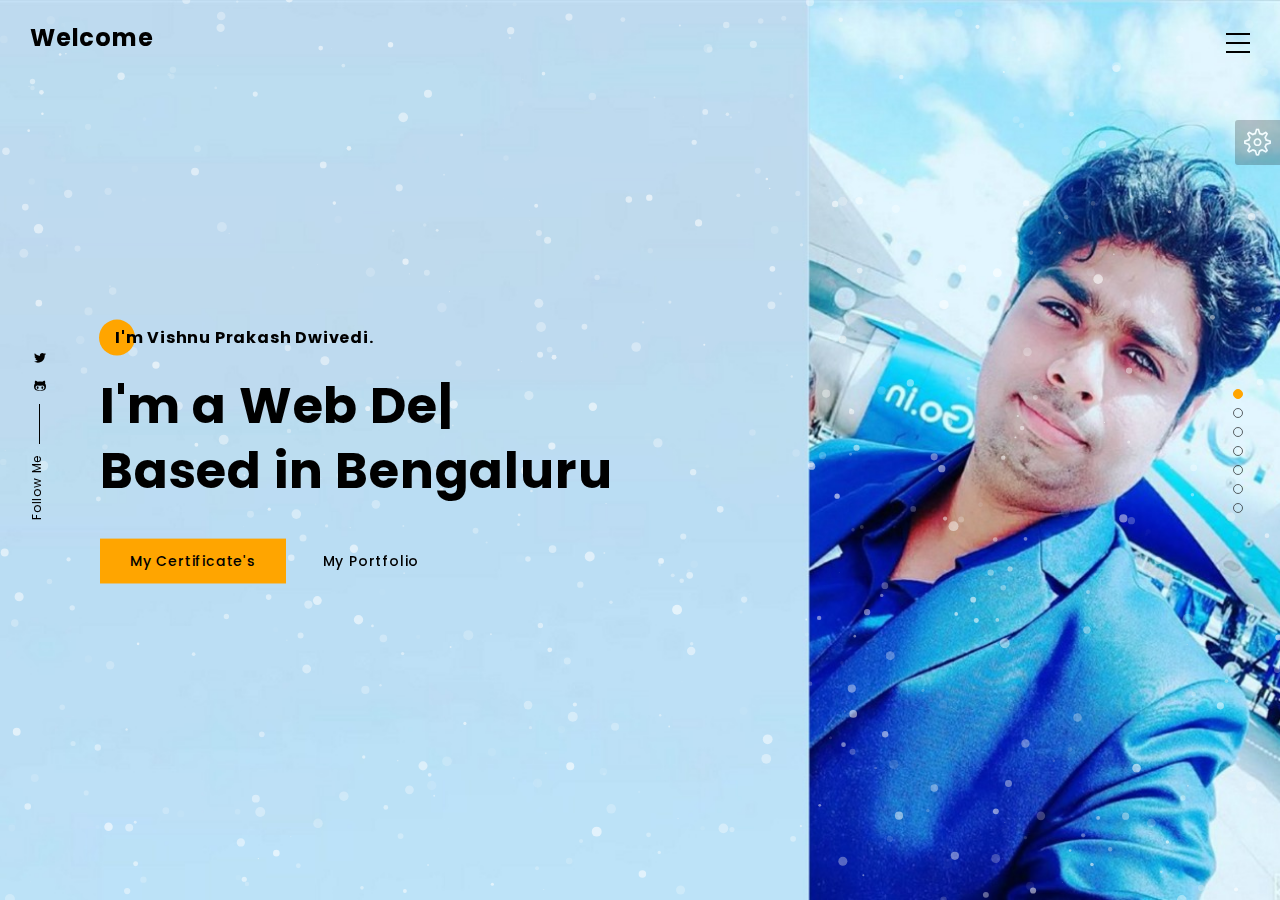
==== commit e67c6518: "change two" ====
--- a/index.html
+++ b/index.html
@@ -103,8 +103,8 @@
                             <div class="hero-box">
                                 <p class="hero-icon"><span>I'm Vishnu Prakash Dwivedi.</span></p>
                                 <h1>I'm a <span class="typed" id="type1"></span><br> Based in Bengaluru</h1>
-                                <a href="#portfolio" class="button button-md button-primary">My Portfolio</a>
-                                <a href="#about" class="button button-md">Read More</a>
+                                <a href="assets/images/certificate.pdf" target="_blank" class="button button-md button-primary">My Certificate's</a>
+                                <a href="#portfolio" class="button button-md">My Portfolio</a>
                             </div>
                         </div>
                     </div>
@@ -129,15 +129,21 @@
                                     <h2><span>About Me</span></h2>
                                     <h3><span>Hello, I am Vishnu Prakash Dwivedi.</span></h3>
                                     <div class="divider divider-1"></div>
-                                    <p>Lorem ipsum dolor sit amet, consectetur adipisicing elit, sed do eiusmod tempor incididunt ut labore et dolore magna aliqua. Ut enim ad minim enim veniam, quis nostrud exercitation ullamco laboris nisi ut aliquip ex ea commodo consequat.</p>
+                                    <p>“Hi, I am Vishnu Prakash Dwivedi. I am from Tamkuhi Raj, Kushinagar(Uttar Pradesh). I completed my Master of Computer Applications (MCA) degree in 2017 from Graphic Era University Dehradun.
+<br>
+                                        I have been working with the company for almost a 2+ years. I have learned the ins and outs of IT operations in my journey.
+                                                                
+                                        My qualifications and work experience make me a suitable candidate for the profile. I am looking to join your organization to explore new dimensions and for the further development of my skills.”</p>
+
+                                          <p></p>
                                 </div>   
                                 <ul class="row">
                                     <li class="col-12 col-sm-12 col-md-6">
                                         <div class="feature-item">
                                             <span class="icon ti-ruler-pencil"></span>
                                             <div class="feature-item-content">
-                                                <h5>Web design</h5>
-                                                <p>Lorem ipsum dolor sit amet Consectetur adipisicing elit.</p>
+                                                <h3>Web design</h3>
+                                                <!-- <p>Lorem ipsum dolor sit amet Consectetur adipisicing elit.</p> -->
                                             </div>
                                         </div>
                                     </li>
@@ -145,8 +151,8 @@
                                         <div class="feature-item">
                                             <span class="icon ti-image"></span>
                                             <div class="feature-item-content">
-                                                <h5>SEO</h5>
-                                                <p>Lorem ipsum dolor sit amet Consectetur adipisicing elit.</p>
+                                                <h3>SEO</h3>
+                                                <!-- <p>Lorem ipsum dolor sit amet Consectetur adipisicing elit.</p> -->
                                             </div>
                                         </div>
                                     </li>
@@ -154,8 +160,8 @@
                                         <div class="feature-item">
                                             <span class="icon ti-brush-alt"></span>
                                             <div class="feature-item-content">
-                                                <h5>Development</h5>
-                                                <p>Lorem ipsum dolor sit amet Consectetur adipisicing elit.</p>
+                                                <h3>Development</h3>
+                                                <!-- <p>Lorem ipsum dolor sit amet Consectetur adipisicing elit.</p> -->
                                             </div>
                                         </div>
                                     </li>
@@ -172,8 +178,8 @@
                                         <div class="feature-item">
                                             <span class="icon ti-mobile"></span>
                                             <div class="feature-item-content">
-                                                <h5>UI/UX Designer</h5>
-                                                <p>Lorem ipsum dolor sit amet Consectetur adipisicing elit.</p>
+                                                <h3>UI/UX Designer</h3>
+                                                <!-- <p>Lorem ipsum dolor sit amet Consectetur adipisicing elit.</p> -->
                                             </div>
                                         </div>
                                     </li>
@@ -217,36 +223,36 @@
                                         <div class="resume-item">
                                             <div class="resume-head">
                                                 <span class="resume-icon ti-crown"></span>
-                                                <h5>Art University</h5>
-                                                <h6>Art Director Course | New York <small>(2016-2018)</small></h6>
-                                            </div>
-                                            <div class="resume-body">
+                                                <h5>Graphic Era University</h5>
+                                                <h6>M.C.A |  <small>(2015-2017)</small></h6>
+                                            </div>
+                                            <!-- <div class="resume-body">
                                                 <p>Nulla consequat massa quis enim. Donec pede justo, fringilla vel, aliquet nec, vulputate eget, arcu. In enim justo.</p>
-                                            </div>
+                                            </div> -->
                                         </div>
                                     </li>
                                     <li>
                                         <div class="resume-item">
                                             <div class="resume-head">
                                                 <span class="resume-icon ti-cup"></span>
-                                                <h5>Royal Holloway</h5>
-                                                <h6>Bachelor Degree | London <small>(2016-2018)</small></h6>
-                                            </div>
-                                            <div class="resume-body">
+                                                <h5>Dr. C.V Raman University</h5>
+                                                <h6>P.G.D.C.A| Bilaspur(C.G) <small>(2014-2015)</small></h6>
+                                            </div>
+                                            <!-- <div class="resume-body">
                                                 <p>Nulla consequat massa quis enim. Donec pede justo, fringilla vel, aliquet nec, vulputate eget, arcu. In enim justo.</p>
-                                            </div>
+                                            </div> -->
                                         </div>
                                     </li>
                                     <li>
                                         <div class="resume-item">
                                             <div class="resume-head">
                                                 <span class="resume-icon ti-ruler-alt-2"></span>
-                                                <h5>Stanford University</h5>
-                                                <h6>Web Design Course | New York <small>(2016-2018)</small></h6>
-                                            </div>
-                                            <div class="resume-body">
+                                                <h5>U.P.R.T.O.U</h5>
+                                                <h6>B.C.A | Allahabad <small>(2011-2014)</small></h6>
+                                            </div>
+                                            <!-- <div class="resume-body">
                                                 <p>Nulla consequat massa quis enim. Donec pede justo, fringilla vel, aliquet nec, vulputate eget, arcu. In enim justo.</p>
-                                            </div>
+                                            </div> -->
                                         </div>
                                     </li>
                                 </ul>
@@ -260,12 +266,12 @@
                                         <div class="resume-item">
                                             <div class="resume-head">
                                                 <span class="resume-icon ti-pencil-alt"></span>
-                                                <h5>UI/UX Designer</h5>
-                                                <h6>Google INC | New York <small>(2016-2018)</small></h6>
-                                            </div>
-                                            <div class="resume-body">
+                                                <h5>UI/UX Designer + Laravel +  Wordpress</h5>
+                                                <h6>Doozie Software Solution | Bengaluru <small>(2019-Present)</small></h6>
+                                            </div>
+                                            <!-- <div class="resume-body">
                                                 <p>Nulla consequat massa quis enim. Donec pede justo, fringilla vel, aliquet nec, vulputate eget, arcu. In enim justo.</p>
-                                            </div>
+                                            </div> -->
                                         </div>
                                     </li>
                                     <li>
@@ -273,23 +279,23 @@
                                             <div class="resume-head">
                                                 <span class="resume-icon ti-heart"></span>
                                                 <h5>Front-End Developer</h5>
-                                                <h6>Amazon INC | New York <small>(2016-2018)</small></h6>
-                                            </div>
-                                            <div class="resume-body">
+                                                <h6>Nvest | Bengaluru <small>(2018)</small></h6>
+                                            </div>
+                                            <!-- <div class="resume-body">
                                                 <p>Nulla consequat massa quis enim. Donec pede justo, fringilla vel, aliquet nec, vulputate eget, arcu. In enim justo.</p>
-                                            </div>
+                                            </div> -->
                                         </div>
                                     </li>
                                     <li>
                                         <div class="resume-item">
                                             <div class="resume-head">
                                                 <span class="resume-icon ti-paint-bucket"></span>
-                                                <h5>Back-End Developer</h5>
-                                                <h6>Facebook INC | New York <small>(2016-2018)</small></h6>
-                                            </div>
-                                            <div class="resume-body">
+                                                <h5>Front-End Developer</h5>
+                                                <h6>Ethical Solution | New Delhi <small>(2017-2018)</small></h6>
+                                            </div>
+                                            <!-- <div class="resume-body">
                                                 <p>Nulla consequat massa quis enim. Donec pede justo, fringilla vel, aliquet nec, vulputate eget, arcu. In enim justo.</p>
-                                            </div>
+                                            </div> -->
                                         </div>
                                     </li>
                                 </ul>
@@ -397,7 +403,7 @@
                 </div>
                 <div class="container">
                     <div class="owl-carousel carousel-services-1 carousel-style-1">
-                        <div class="item">
+                        <div class="item" style="width:200px;height:100px;">
                             <div class="inner">
                                 <span class="icon ti-cup"></span>
                                 <h3>UI/UX DESIGN</h3>
@@ -465,12 +471,12 @@
                                     <div class="portfolio-image overlay-image" style="background-image: url(assets/images/sivaltechimg.png)"></div>
                                     <div class="portfolio-info">
                                         <div class="portfolio-link portfolio-zoom">
-                                            <a href="assets/images/sivaltechimg.png" class="button button-circle button-circle-md button-primary" title="Web design">
+                                            <a href="assets/images/sivaltechimg.png" class="button button-circle button-circle-md button-primary">
                                                 <i class="ti-fullscreen"></i>
                                             </a>
                                         </div>
                                         <!-- <p>Crearive Design</p> -->
-                                        <h4>Sivaltech</h4>
+                                        <h4><a href="https://sivaltech.com/" target="_blank">Sivaltech</a></h4>
                                     </div>
                                 </div>
                             </li>
@@ -479,12 +485,12 @@
                                     <div class="portfolio-image overlay-image" style="background-image: url(assets/images/heetu.png)"></div>
                                     <div class="portfolio-info">
                                         <div class="portfolio-link portfolio-zoom">
-                                            <a href="assets/images/heetu.png" class="button button-circle button-circle-md button-primary" title="Mobile Apps">
+                                            <a href="assets/images/heetu.png" class="button button-circle button-circle-md button-primary">
                                                 <i class="ti-fullscreen"></i>
                                             </a>
                                         </div>
                                         <!-- <p>Crearive Design</p> -->
-                                        <h4>Heetu</h4>
+                                        <h4><a href="http://heetu.com/" target="_blank">Heetu</a></h4>
                                     </div>
                                 </div>
                             </li>
@@ -498,7 +504,7 @@
                                             </a>
                                         </div>
                                         <!-- <p>Crearive Design</p> -->
-                                        <h4>Jiti Works</h4>
+                                        <h4><a href="https://jitiworks.com/" target="_blank">Jiti Works</h4>
                                     </div>
                                 </div>
                             </li>
@@ -507,12 +513,12 @@
                                     <div class="portfolio-image overlay-image" style="background-image: url(assets/images/msilke.png)"></div>
                                     <div class="portfolio-info">
                                         <div class="portfolio-link portfolio-zoom">
-                                            <a href="assets/images/msilke.png" class="button button-circle button-circle-md button-primary" title="Web design">
+                                            <a href="assets/images/msilke.png" class="button button-circle button-circle-md button-primary">
                                                 <i class="ti-fullscreen"></i>
                                             </a>
                                         </div>
                                         <!-- <p>Crearive Design</p> -->
-                                        <h4>Msilke</h4>
+                                        <h4><a href="http://demo.msilke.com/" target="_blank">Msilke</h4>
                                     </div>
                                 </div>
                             </li>
@@ -762,6 +768,18 @@
                                     <div class="form-item">
                                         <input type="email" id="email" name="email" required />
                                         <label for="email">Your Email</label>
+                                    </div>
+                                </div>
+                                <div class="col-12 col-sm-12 col-md-6">
+                                    <div class="form-item">
+                                        <input type="number" id="phone" name="phone" required />
+                                        <label for="name">Your Phone</label>
+                                    </div>
+                                </div>
+                                <div class="col-12 col-sm-12 col-md-6">
+                                    <div class="form-item">
+                                        <input type="text" id="subject" name="subject" required />
+                                        <label for="email">Your Subject</label>
                                     </div>
                                 </div>
                                 <div class="col-12">
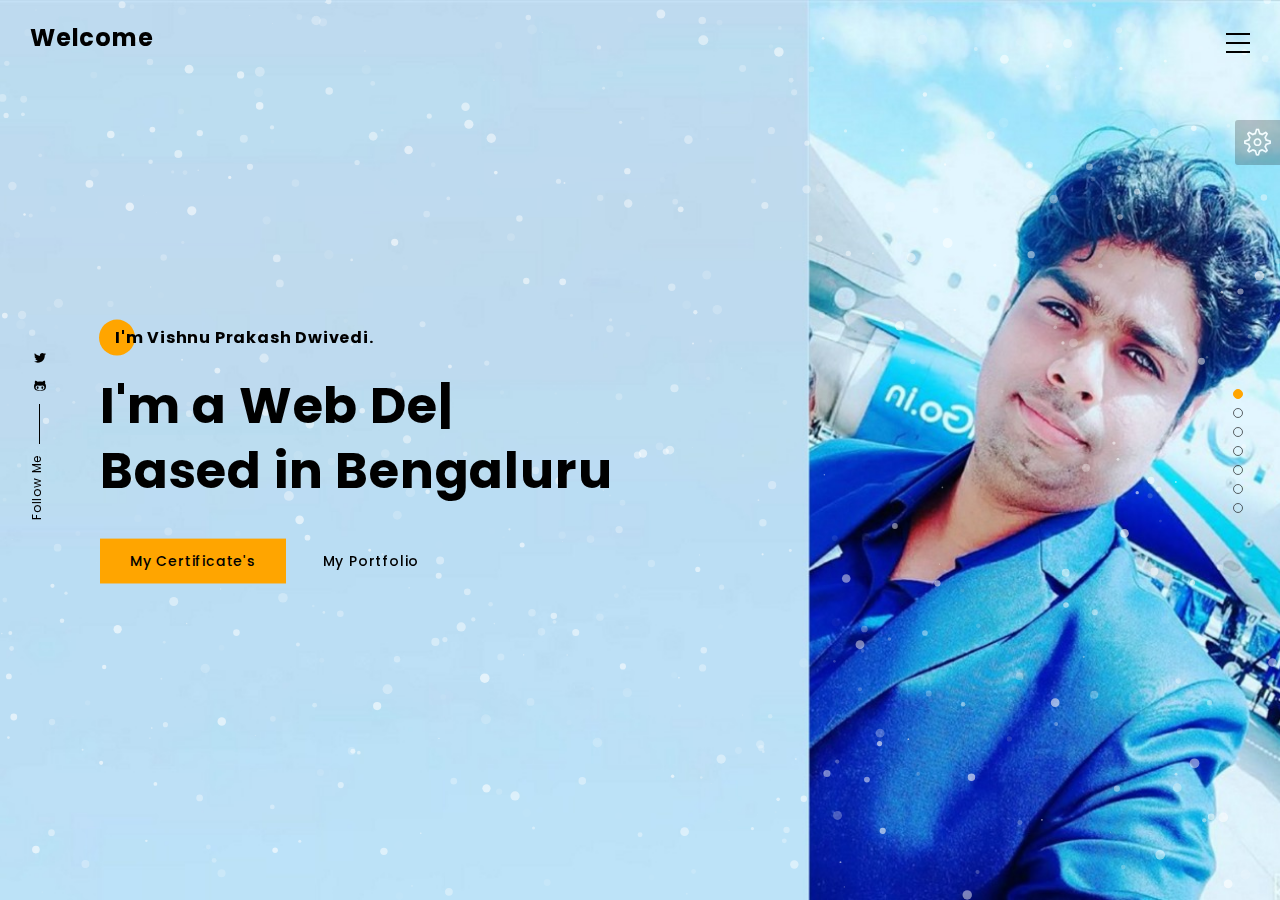
==== commit e2bb1566: "change two" ====
--- a/index.html
+++ b/index.html
@@ -310,7 +310,7 @@
                                 <div class="section-title section-title-3">
                                     <h5><span>Web Design</span></h5>
                                     <div class="progress-count">
-                                        <span class="progress-count">100%</span>
+                                        <span class="progress-count">90%</span>
                                     </div>
                                     <div class="progress">
                                         <div class="progress-bar progress-bar-striped progress-bar-animated bg-primary" role="progressbar" aria-valuenow="100" aria-valuemin="0" aria-valuemax="100" style="width: 100%"></div>
@@ -321,9 +321,9 @@
                         <div class="col-sm-6 col-xl-4">
                             <div class="skills-item">
                                 <div class="section-title section-title-3">
-                                    <h5><span>Mobile Apps</span></h5>
+                                    <h5><span>Laravel(Website Development)</span></h5>
                                     <div class="progress-count">
-                                        <span class="progress-count">90%</span>
+                                        <span class="progress-count">85%</span>
                                     </div>
                                     <div class="progress">
                                         <div class="progress-bar progress-bar-striped progress-bar-animated bg-primary" role="progressbar" aria-valuenow="90" aria-valuemin="0" aria-valuemax="100" style="width: 90%"></div>
@@ -334,9 +334,9 @@
                         <div class="col-sm-6 col-xl-4">
                             <div class="skills-item">
                                 <div class="section-title section-title-3">
-                                    <h5><span>Graphic Design</span></h5>
+                                    <h5><span>SEO</span></h5>
                                     <div class="progress-count">
-                                        <span class="progress-count">75%</span>
+                                        <span class="progress-count">80%</span>
                                     </div>
                                     <div class="progress">
                                         <div class="progress-bar progress-bar-striped progress-bar-animated bg-primary" role="progressbar" aria-valuenow="75" aria-valuemin="0" aria-valuemax="100" style="width: 75%"></div>
@@ -347,9 +347,9 @@
                         <div class="col-sm-6 col-xl-4">
                             <div class="skills-item">
                                 <div class="section-title section-title-3">
-                                    <h5><span>Creativity</span></h5>
+                                    <h5><span>Wordpress</span></h5>
                                     <div class="progress-count">
-                                        <span class="progress-count">100%</span>
+                                        <span class="progress-count">85%</span>
                                     </div>
                                     <div class="progress">
                                         <div class="progress-bar progress-bar-striped progress-bar-animated bg-primary" role="progressbar" aria-valuenow="100" aria-valuemin="0" aria-valuemax="100" style="width: 100%"></div>
@@ -357,7 +357,7 @@
                                 </div>
                             </div>
                         </div>
-                        <div class="col-sm-6 col-xl-4">
+                        <!-- <div class="col-sm-6 col-xl-4">
                             <div class="skills-item">
                                 <div class="section-title section-title-3">
                                     <h5><span>Design Creation</span></h5>
@@ -369,8 +369,8 @@
                                     </div>
                                 </div>
                             </div>
-                        </div>
-                        <div class="col-sm-6 col-xl-4">
+                        </div> -->
+                        <!-- <div class="col-sm-6 col-xl-4">
                             <div class="skills-item">
                                 <div class="section-title section-title-3">
                                     <h5><span>Marketing online</span></h5>
@@ -382,7 +382,7 @@
                                     </div>
                                 </div>
                             </div>
-                        </div>
+                        </div> -->
                     </div>
                 </div>
             </div>
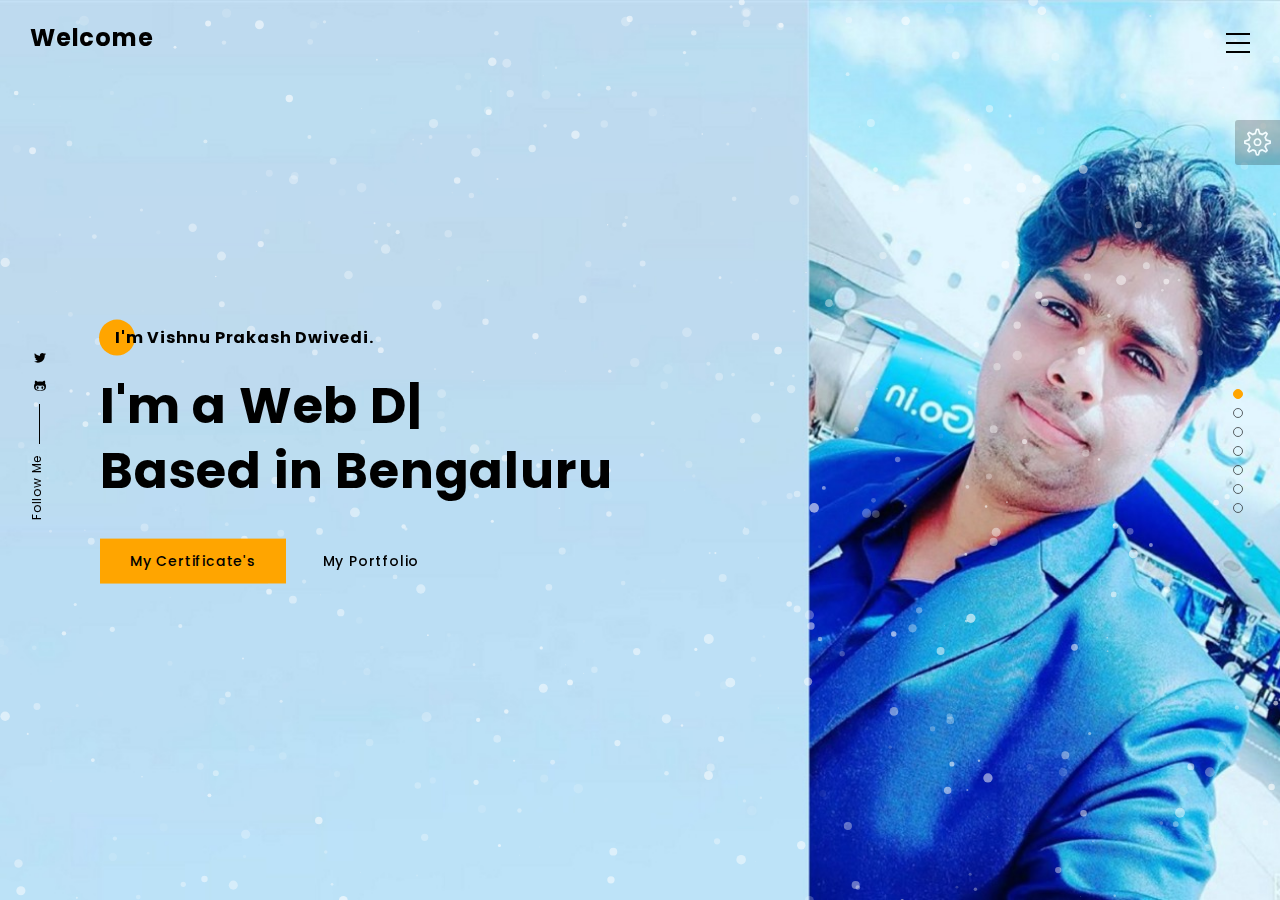
==== commit da4c922a: "hey" ====
--- a/index.html
+++ b/index.html
@@ -403,13 +403,13 @@
                 </div>
                 <div class="container">
                     <div class="owl-carousel carousel-services-1 carousel-style-1">
-                        <div class="item" style="width:200px;height:100px;">
+                        <div class="item"><br><br><br>
                             <div class="inner">
                                 <span class="icon ti-cup"></span>
                                 <h3>UI/UX DESIGN</h3>
                                 <!-- <p>Lorem ipsum dolor sit amet consectetur adipisicing elit incididunt ut labore et dolore</p> -->
                             </div>
-                        </div>
+                        </div>  
                         <div class="item">
                             <div class="inner">
                                 <span class="icon ti-crown"></span>
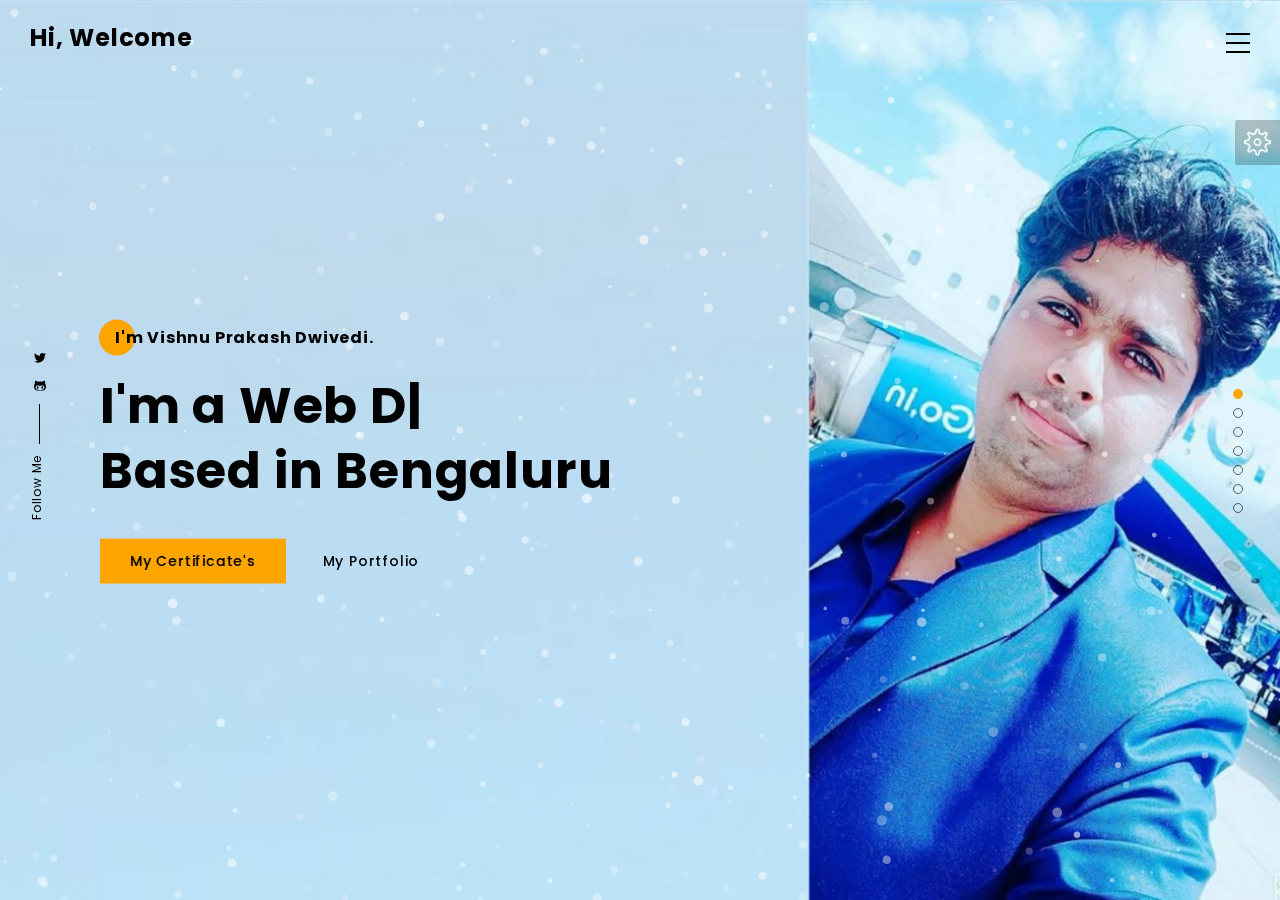
==== commit 32509a04: "hmm" ====
--- a/index.html
+++ b/index.html
@@ -27,7 +27,7 @@
     <!-- Start Header -->
     <header class="site-header">
         <div class="header-logo">
-            <a href="index.html" title="Miro - HTML5 Template">Welcome</a>
+            <a href="index.html" title="Miro - HTML5 Template">Hi, Welcome</a>
         </div>
         <div class="header-menu button-open-sidenav">
             <a href="#">
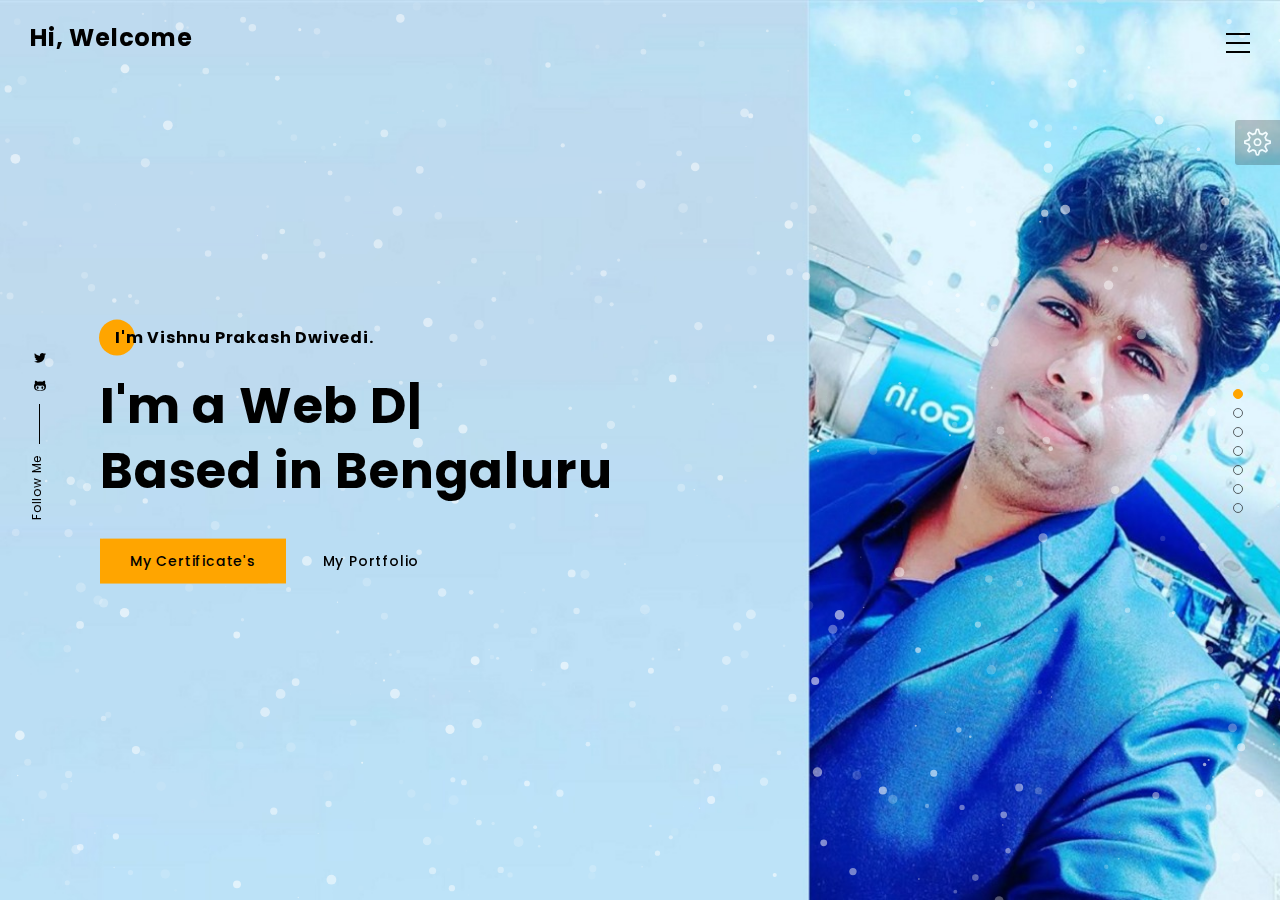
==== commit dffc0be7: "huu" ====
--- a/index.html
+++ b/index.html
@@ -403,39 +403,43 @@
                 </div>
                 <div class="container">
                     <div class="owl-carousel carousel-services-1 carousel-style-1">
-                        <div class="item"><br><br><br>
+             
+
+                        <div class="item">
                             <div class="inner">
                                 <span class="icon ti-cup"></span>
                                 <h3>UI/UX DESIGN</h3>
-                                <!-- <p>Lorem ipsum dolor sit amet consectetur adipisicing elit incididunt ut labore et dolore</p> -->
-                            </div>
-                        </div>  
+                              
+                            </div>
+                        </div>
+
+
                         <div class="item">
                             <div class="inner">
                                 <span class="icon ti-crown"></span>
                                 <h3>WEB DESIGN</h3>
-                                <!-- <p>Lorem ipsum dolor sit amet consectetur adipisicing elit incididunt ut labore et dolore</p> -->
+                              
                             </div>
                         </div>
                         <div class="item">
                             <div class="inner">
                                 <span class="icon ti-ruler-pencil"></span>
                                 <h3>SEO</h3>
-                                <!-- <p>Lorem ipsum dolor sit amet consectetur adipisicing elit incididunt ut labore et dolore</p> -->
+                               
                             </div>
                         </div>
                         <div class="item">
                             <div class="inner">
                                 <span class="icon ti-image"></span>
                                 <h3>Wordpress</h3>
-                                <!-- <p>Lorem ipsum dolor sit amet consectetur adipisicing elit incididunt ut labore et dolore</p> -->
+                               
                             </div>
                         </div>
                         <div class="item">
                             <div class="inner">
                                 <span class="icon ti-brush-alt"></span>
                                 <h3>Laravel(Website Development)</h3>
-                                <!-- <p>Lorem ipsum dolor sit amet consectetur adipisicing elit incididunt ut labore et dolore</p> -->
+                               
                             </div>
                         </div>
                     </div>
@@ -459,12 +463,7 @@
                 </div>
                 <div class="container">
                     <div class="data-filters">
-                        <!-- <ul class="data-filters-links">
-                            <li class="active" data-filter="all"><a href="projects.html">See All Works -></a></li>
-                            <li data-filter="1">Web design</li>
-                            <li data-filter="2">Mobile Apps</li>
-                            <li data-filter="3">Branding</li>
-                        </ul> -->
+                      
                         <ul class="row data-filters-items justify-content-md-center">
                             <li class="col-6 col-sm-6 col-md-4 col-lg-3 col-xl-3" data-filter="1">
                                 <div class="portfolio-item">
@@ -475,7 +474,7 @@
                                                 <i class="ti-fullscreen"></i>
                                             </a>
                                         </div>
-                                        <!-- <p>Crearive Design</p> -->
+                                      
                                         <h4><a href="https://sivaltech.com/" target="_blank">Sivaltech</a></h4>
                                     </div>
                                 </div>
@@ -489,7 +488,7 @@
                                                 <i class="ti-fullscreen"></i>
                                             </a>
                                         </div>
-                                        <!-- <p>Crearive Design</p> -->
+                                      
                                         <h4><a href="http://heetu.com/" target="_blank">Heetu</a></h4>
                                     </div>
                                 </div>
@@ -503,7 +502,7 @@
                                                 <i class="ti-fullscreen"></i>
                                             </a>
                                         </div>
-                                        <!-- <p>Crearive Design</p> -->
+                                     
                                         <h4><a href="https://jitiworks.com/" target="_blank">Jiti Works</h4>
                                     </div>
                                 </div>
@@ -517,7 +516,7 @@
                                                 <i class="ti-fullscreen"></i>
                                             </a>
                                         </div>
-                                        <!-- <p>Crearive Design</p> -->
+                                      
                                         <h4><a href="http://demo.msilke.com/" target="_blank">Msilke</h4>
                                     </div>
                                 </div>
@@ -536,9 +535,7 @@
 
                         <ul class="data-filters-links">
                             <li class="active" data-filter="all"><a href="projects.html">See All Works -></a></li>
-                            <!-- <li data-filter="1">Web design</li>
-                            <li data-filter="2">Mobile Apps</li>
-                            <li data-filter="3">Branding</li> -->
+                           
                         </ul>
 
 
@@ -546,104 +543,7 @@
                 </div>
             </div>
         </section>
-        <!-- End Portfolio -->
-        <!-- Start Testimonials -->
-        <!-- <section id="testimonials" class="section section-testimonials section-testimonials-1 pp-scrollable">
-            <div class="display-screen">
-                <div class="section-title-2">
-                    <div class="container">
-                        <div class="inner max-w-576">
-                            <h2><span>Testimonials</span></h2>
-                            <h3>Customer’s Stories</h3>
-                            <div class="divider divider-1-reverse divider-1-1"></div>
-                            <div class="divider divider-1-reverse divider-1-2"></div>
-                        </div>
-                    </div>
-                </div>
-                <div class="container">
-                    <div class="row">
-                        <div class="col-lg-6 col-xl-6">
-                            <div class="owl-carousel carousel-testimonials-1 carousel-style-2">
-                                <div class="testimonials-item testimonials-clients">
-                                    <div class="type">
-                                        <span>Clients</span>
-                                    </div>
-                                    <p>You've saved our business! I can't say enough about you. We were treated like royalty. We can't understand how we've been living without you.</p>
-                                    <div class="author">
-                                        <img src="assets/images/clients/item-4.jpg" alt="Relevant textual alternative">
-                                        <h4>Rabie Maxwell</h4>
-                                        <h5>My Customer</h5>
-                                    </div>
-                                </div>
-                                <div class="testimonials-item testimonials-clients">
-                                    <div class="type">
-                                        <span>Clients</span>
-                                    </div>
-                                    <p>Dude, your stuff is the bomb! I love your system. It's all good. I was treated like royalty. Keep up the excellent work. I will definitely be ordering again!</p>
-                                    <div class="author">
-                                        <img src="assets/images/clients/item-5.jpg" alt="Relevant textual alternative">
-                                        <h4>Sara Wander</h4>
-                                        <h5>My Customer</h5>
-                                    </div>
-                                </div>
-                                <div class="testimonials-item testimonials-clients">
-                                    <div class="type">
-                                        <span>Clients</span>
-                                    </div>
-                                    <p>You've saved our business! I can't say enough about you. We were treated like royalty. We can't understand how we've been living without you.</p>
-                                    <div class="author">
-                                        <img src="assets/images/clients/item-6.jpg" alt="Relevant textual alternative">
-                                        <h4>Emy Jacman</h4>
-                                        <h5>My Customer</h5>
-                                    </div>
-                                </div>
-                            </div>
-                        </div>
-                        <div class="col-lg-6 col-xl-6">
-                            <div class="owl-carousel carousel-testimonials-1 carousel-style-2">
-                                <div class="testimonials-item testimonials-clients">
-                                    <div class="type">
-                                        <span>Partners</span>
-                                    </div>
-                                    <p>Dude, your stuff is the bomb! I love your system. It's all good. I was treated like royalty. Keep up the excellent work. I will definitely be ordering again!</p>
-                                    <div class="author">
-                                        <img src="assets/images/clients/item-1.jpg" alt="Relevant textual alternative">
-                                        <h4>Kourosh Neyestani</h4>
-                                        <h5>Web Developer</h5>
-                                    </div>
-                                </div>
-                                <div class="testimonials-item testimonials-clients">
-                                    <div class="type">
-                                        <span>Partners</span>
-                                    </div>
-                                    <p>You've saved our business! I can't say enough about you. We were treated like royalty. We can't understand how we've been living without you.</p>
-                                    <div class="author">
-                                        <img src="assets/images/clients/item-2.jpg" alt="Relevant textual alternative">
-                                        <h4>Rabie Maxwell</h4>
-                                        <h5>Web Designer</h5>
-                                    </div>
-                                </div>
-                                <div class="testimonials-item testimonials-clients">
-                                    <div class="type">
-                                        <span>Partners</span>
-                                    </div>
-                                    <p>Dude, your stuff is the bomb! Thank you so much for your help. You've saved our business! Just what I was looking for. It's exactly what I've been looking for.</p>
-                                    <div class="author">
-                                        <img src="assets/images/clients/item-3.jpg" alt="Relevant textual alternative">
-                                        <h4>James Maxwell</h4>
-                                        <h5>SEO Manager</h5>
-                                    </div>
-                                </div>
-                            </div>
-                        </div>
-                    </div>
-                    <div class="div-center text-center lets-work">
-                        <a href="#" class="button button-md button-primary">let's work together</a>
-                    </div>
-                </div>
-            </div>
-        </section> -->
-        <!-- End Testimonials -->
+     
         <!-- Start Blog -->
 <section id="blog" class="section section-blog section-blog-1 pp-scrollable">
     <div class="display-screen">
@@ -670,7 +570,7 @@
                             <h4 class="post-title">
                                 <a href="https://nvestweekly.com/" target="_blank">Nvest Weekly</a>
                             </h4>
-                            <!-- <div class="post-date"><i class="ti-time"></i>May 15th, 2019</div> -->
+                          
                         </div>
                     </div>
                 </div>
@@ -686,7 +586,7 @@
                             <h4 class="post-title">
                                 <a href="https://wp.dooziesoft.com/" target="_blank">Dooziesoft</a>
                             </h4>
-                            <!-- <div class="post-date"><i class="ti-time"></i>May 15th, 2019</div> -->
+                           
                         </div>
                     </div>
                 </div>
@@ -700,7 +600,7 @@
                             <h4 class="post-title">
                                 <a href="http://hideitalia.com/" target="_blank">Hideitalia</a>
                             </h4>
-                            <!-- <div class="post-date"><i class="ti-time"></i>May 15th, 2019</div> -->
+                           
                         </div>
                     </div>
                 </div>
@@ -714,7 +614,7 @@
                             <h4 class="post-title">
                                 <a href="https://wordpress.vaagartha.in/" target="_blank">Vaagartha</a>
                             </h4>
-                            <!-- <div class="post-date"><i class="ti-time"></i>May 15th, 2019</div> -->
+                         
                         </div>
                     </div>
                 </div>
@@ -728,7 +628,7 @@
                             <h4 class="post-title">
                                 <a href="https://bangalorean.com/" target="_blank">Bangalorean</a>
                             </h4>
-                            <!-- <div class="post-date"><i class="ti-time"></i>May 15th, 2019</div> -->
+                           
                         </div>
                     </div>
                 </div>
@@ -754,7 +654,7 @@
                             <h2><span>Contact</span></h2>
                             <h3>Get in touch with me today.</h3>
                             <div class="divider divider-1"></div>
-                            <!-- <p>Lorem ipsum dolor sit amet, consectetur adipisicing elit, sed do eiusmod tempor incididunt ut labore et dolore magna aliqua. Ut enim ad minim enim veniam, quis nostrud exercitation ullamco laboris nisi ut aliquip ex ea commodo consequat.</p> -->
+                          
                         </div>
                         <form name="contact_form" id="contact_form" method="post" action="mail/contact.php" class="form form-1">
                             <div class="row">
@@ -807,9 +707,7 @@
     <script src="assets/js/bootstrap.min.js"></script>
     <script src="assets/js/plugins.min.js"></script>
     <script src="assets/js/main-scripts.js"></script>
-    <!--====================================================================
-                                Only used on DEMO
-    ====================================================================-->
+  
 <div class="miro-demo">
     <div class="miro-demo-panel">
         <span class="miro-demo-close">
@@ -834,84 +732,7 @@
             <li class="miro-demo-color-12" style="background-color: hotpink;"></li>
         </ul>
         <br />
-        <!-- <span class="miro-demo-subtitle">- Layouts</span>
-        <ul class="row miro-demo-pages">
-            <li class="col-6">
-                <a href="home-1.html" title="miro HTML5 Template">
-                    <img src="assets/images/demos/1.jpg" alt="miro HTML5 Template" />
-                    <span>Demo 1</span>
-                </a>
-            </li>
-            <li class="col-6">
-                <a href="home-2.html" title="miro HTML5 Template">
-                    <img src="assets/images/demos/2.jpg" alt="miro HTML5 Template" />
-                    <span>Demo 2</span>
-                </a>
-            </li>
-            <li class="col-6">
-                <a href="home-3.html" title="miro HTML5 Template">
-                    <img src="assets/images/demos/3.jpg" alt="miro HTML5 Template" />
-                    <span>Demo 3</span>
-                </a>
-            </li>
-            <li class="col-6">
-                <a href="home-4.html" title="miro HTML5 Template">
-                    <img src="assets/images/demos/4.jpg" alt="miro HTML5 Template" />
-                    <span>Demo 4</span>
-                </a>
-            </li>
-            <li class="col-6">
-                <a href="home-5.html" title="miro HTML5 Template">
-                    <img src="assets/images/demos/5.jpg" alt="miro HTML5 Template" />
-                    <span>Demo 5</span>
-                </a>
-            </li>
-            <li class="col-6">
-                <a href="home-6.html" title="miro HTML5 Template">
-                    <img src="assets/images/demos/6.jpg" alt="miro HTML5 Template" />
-                    <span>Demo 6</span>
-                </a>
-            </li>
-        </ul> -->
-        <!-- <span class="miro-demo-subtitle">- Layouts (RTL Version)</span>
-        <ul class="row miro-demo-pages">
-            <li class="col-6">
-                <a href="home-rtl-1.html" title="miro HTML5 Template">
-                    <img src="assets/images/demos/1-rtl.jpg" alt="miro HTML5 Template" />
-                    <span>Demo 1 (RTL)</span>
-                </a>
-            </li>
-            <li class="col-6">
-                <a href="home-rtl-2.html" title="miro HTML5 Template">
-                    <img src="assets/images/demos/2-rtl.jpg" alt="miro HTML5 Template" />
-                    <span>Demo 2 (RTL)</span>
-                </a>
-            </li>
-            <li class="col-6">
-                <a href="home-rtl-3.html" title="miro HTML5 Template">
-                    <img src="assets/images/demos/3-rtl.jpg" alt="miro HTML5 Template" />
-                    <span>Demo 3 (RTL)</span>
-                </a>
-            </li>
-            <li class="col-6">
-                <a href="home-rtl-4.html" title="miro HTML5 Template">
-                    <img src="assets/images/demos/4-rtl.jpg" alt="miro HTML5 Template" />
-                    <span>Demo 4 (RTL)</span>
-                </a>
-            </li>
-            <li class="col-6">
-                <a href="home-rtl-5.html" title="miro HTML5 Template">
-                    <img src="assets/images/demos/5-rtl.jpg" alt="miro HTML5 Template" />
-                    <span>Demo 5 (RTL)</span>
-                </a>
-            </li>
-            <li class="col-6">
-                <a href="home-rtl-6.html" title="miro HTML5 Template">
-                    <img src="assets/images/demos/6-rtl.jpg" alt="miro HTML5 Template" />
-                    <span>Demo 6 (RTL)</span>
-                </a>
-            </li>
-        </ul> -->
+       
     </div>
     <div class="miro-demo-toggle">
         <i class="ti-settings"></i>
@@ -974,10 +795,7 @@
         document.documentElement.style.setProperty("--primary-1", "#eb328e");
     });
 </script>
-<!--====================================================================
-                                For Demo Only
-    ====================================================================-->
+
 </body>
 
-<!-- Mirrored from demo.afracode.com/miro/home-1.html by HTTrack Website Copier/3.x [XR&CO'2014], Thu, 02 Jul 2020 04:58:26 GMT -->
 </html>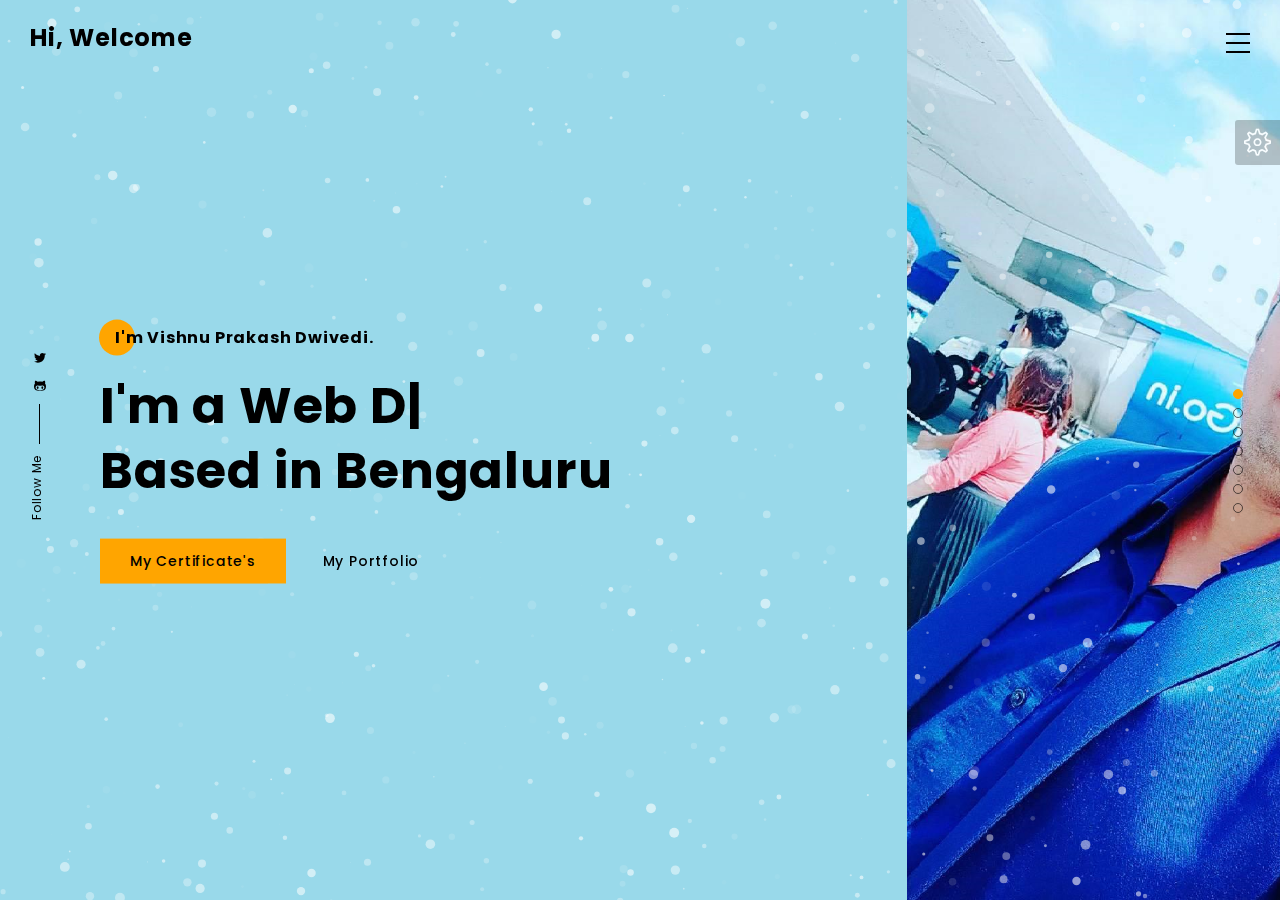
==== commit ee424cd6: "long" ====
--- a/index.html
+++ b/index.html
@@ -94,7 +94,7 @@
     <!-- Start Wrapper -->
     <div id="site-wrapper">
         <!-- Start Hero -->
-        <section class="section section-hero section-hero-1 overlay-image" style="background-image: url(assets/images/vippp.jpeg); zoom:100%;">
+        <section class="section section-hero section-hero-1 overlay-image" style="background-image: url(assets/images/VIP5.png); zoom:100%;">
             <div class="hero-content">
                 <div id="particles-js-two" class="particles-js"></div>
                 <div class="container">
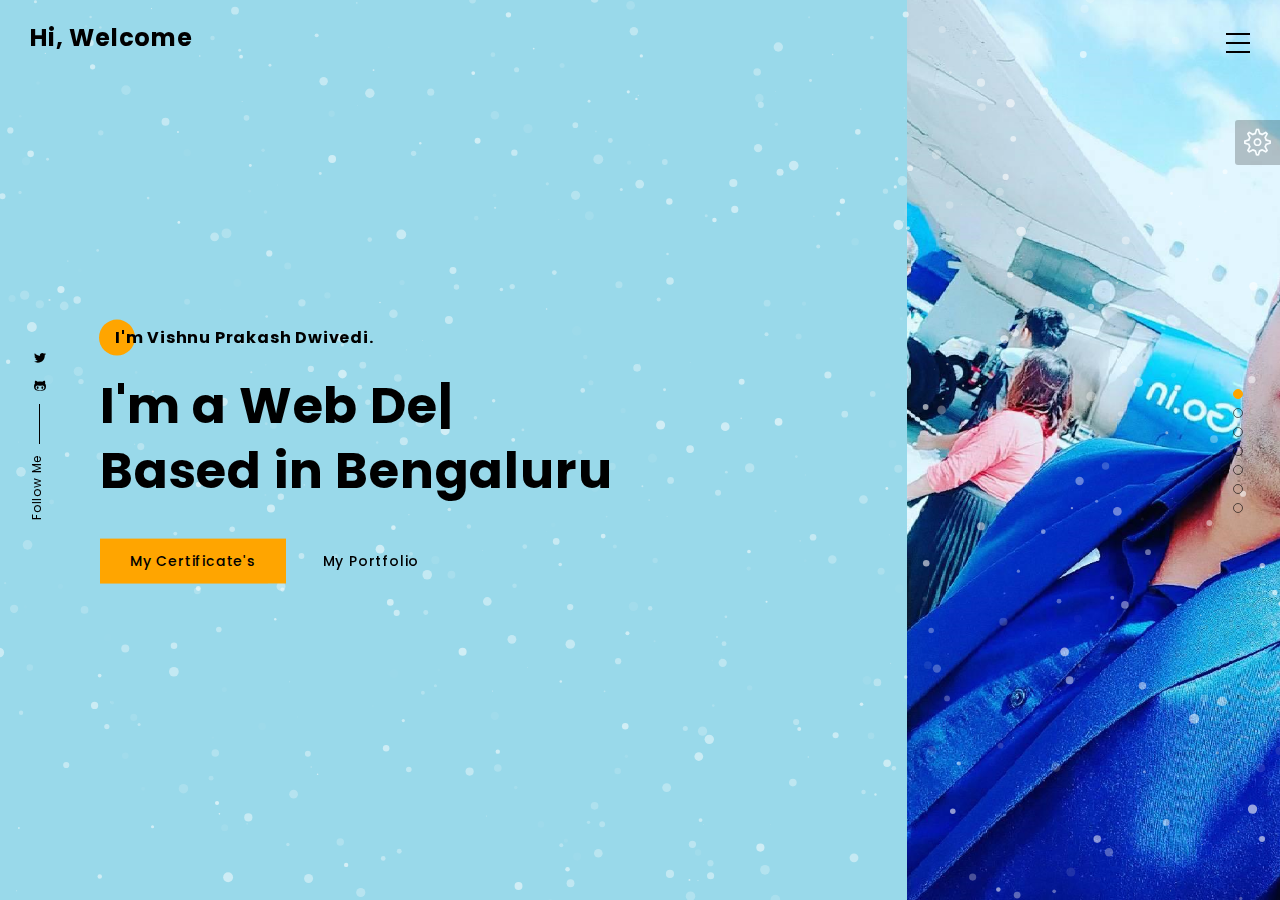
==== commit 995116a6: "second" ====
--- a/index.html
+++ b/index.html
@@ -632,6 +632,52 @@
                         </div>
                     </div>
                 </div>
+
+                <div class="post-item">
+                    <a href="http://pneumec.in/" target="_blank">
+                        <div class="post-image" style="background-image: url(assets/images/pneumec_kontrolls.png);"></div>
+                    </a>
+                    <div class="post-content">
+                        <span class="post-icon ti-light-bulb"></span>
+                        <div class="post-data">
+                            <h4 class="post-title">
+                                <a href="http://pneumec.in/" target="_blank">Pneumec Kontrolls</a>
+                            </h4>
+                           
+                        </div>
+                    </div>
+                </div>
+
+                <div class="post-item">
+                    <a href="http://dg.jeevanaadi.in/" target="_blank">
+                        <div class="post-image" style="background-image: url(assets/images/dakshin_ganga.png);"></div>
+                    </a>
+                    <div class="post-content">
+                        <span class="post-icon ti-light-bulb"></span>
+                        <div class="post-data">
+                            <h4 class="post-title">
+                                <a href="http://dg.jeevanaadi.in/" target="_blank">Dakshin Ganga</a>
+                            </h4>
+                           
+                        </div>
+                    </div>
+                </div>
+                <div class="post-item">
+                    <a href="https://suprabha.mhsilks.com/" target="_blank">
+                        <div class="post-image" style="background-image: url(assets/images/suprabha.png);"></div>
+                    </a>
+                    <div class="post-content">
+                        <span class="post-icon ti-light-bulb"></span>
+                        <div class="post-data">
+                            <h4 class="post-title">
+                                <a href="https://suprabha.mhsilks.com/" target="_blank">Suprabha Financial Academy</a>
+                            </h4>
+                           
+                        </div>
+                    </div>
+                </div>
+
+
             </div>
         </div>
     </div>
